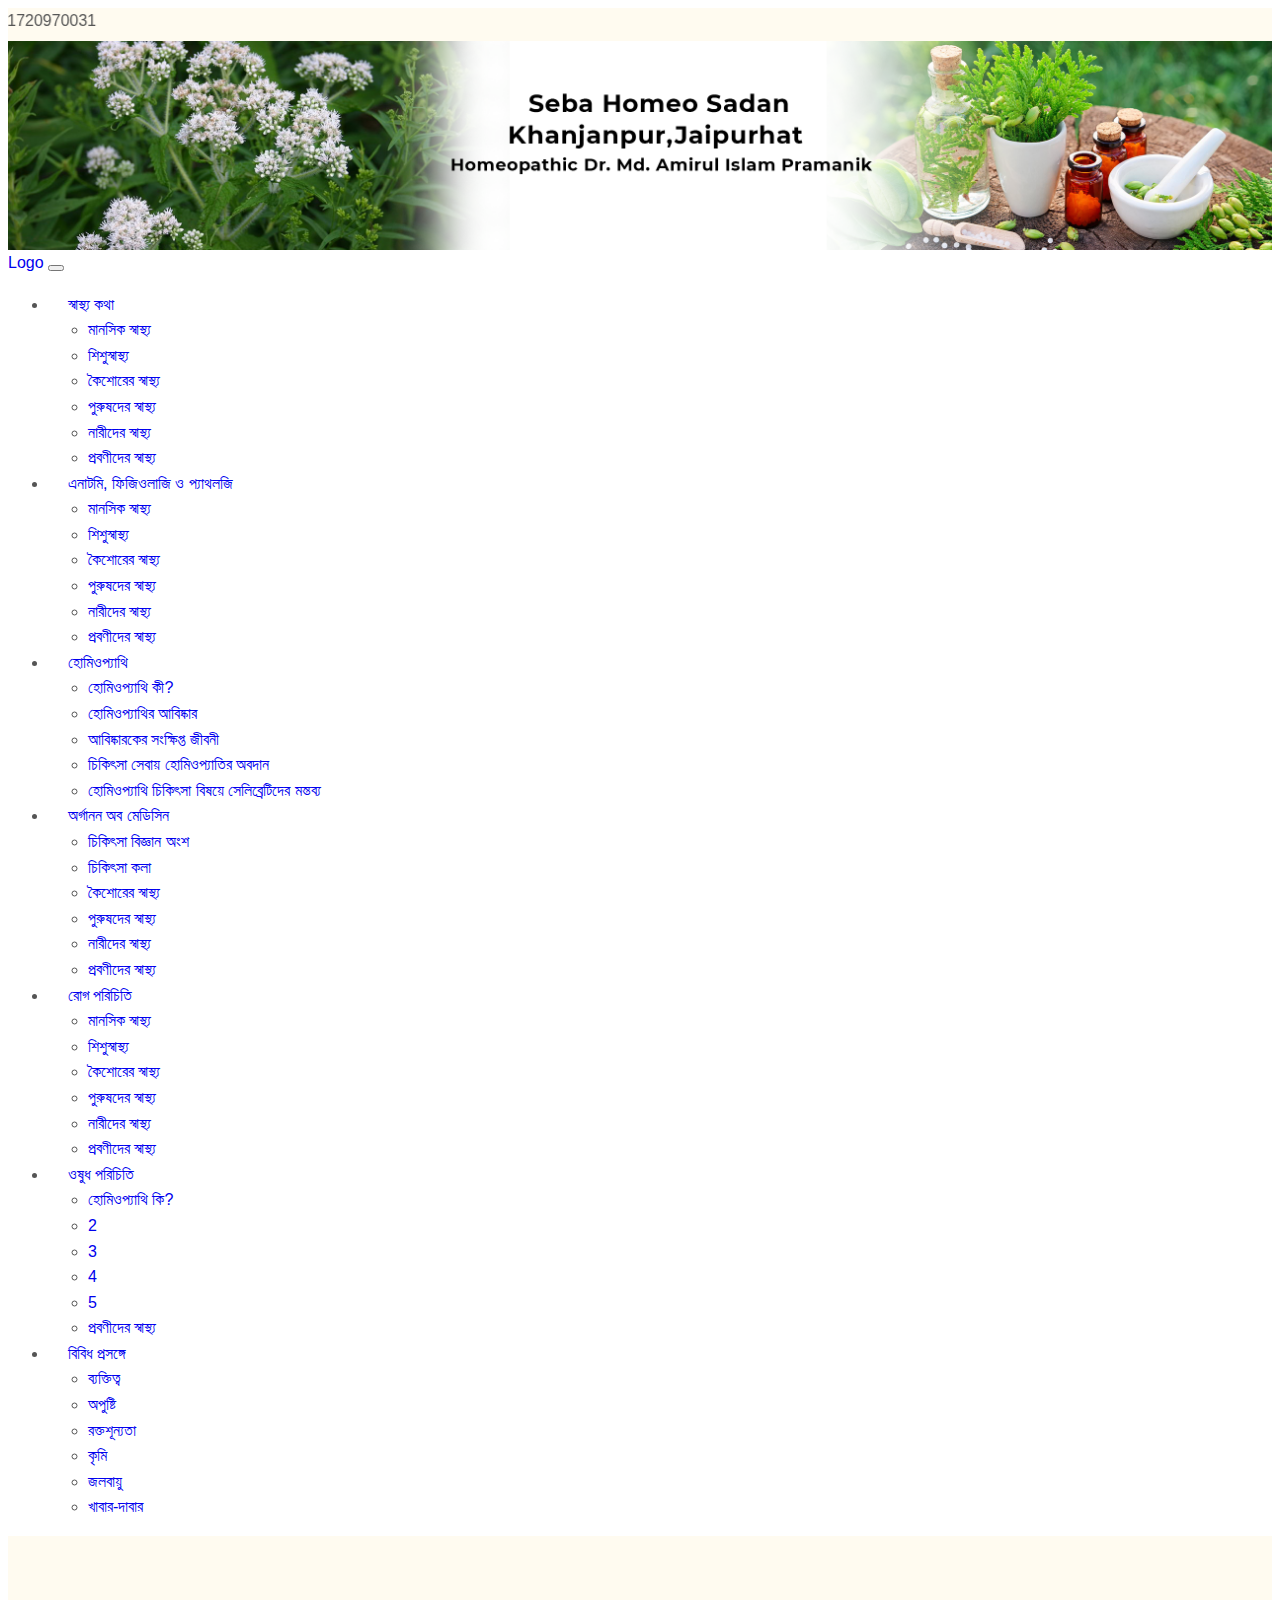
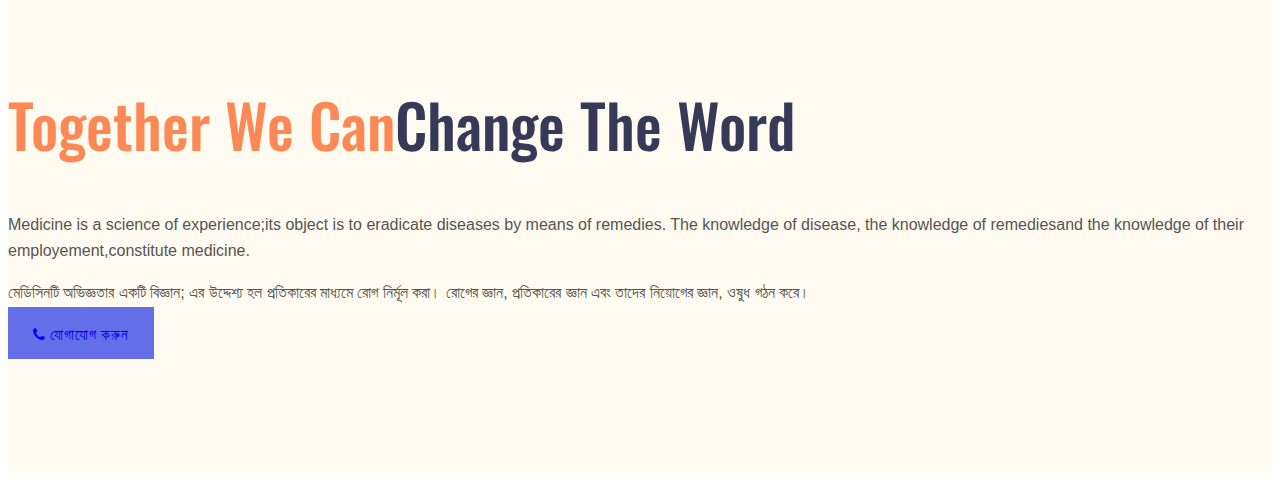
==== index.html @ bf7ffa2b "first commit" ====
<!DOCTYPE html>
<html lang="en">
<head>
    <meta charset="UTF-8">
    <meta http-equiv="X-UA-Compatible" content="IE=edge">
    <meta name="viewport" content="width=device-width, initial-scale=1.0">
    <!------title------>
    <title>সেবা হোমিও সদন | Homeopathy</title>
    <!--------------------Bootstrap CSS---------------------------->
    <link href="https://cdn.jsdelivr.net/npm/bootstrap@5.0.0-beta1/dist/css/bootstrap.min.css" rel="stylesheet" integrity="sha384-giJF6kkoqNQ00vy+HMDP7azOuL0xtbfIcaT9wjKHr8RbDVddVHyTfAAsrekwKmP1" crossorigin="anonymous">
    <!-----------------------------Font Awsome Css----------------->
    <link rel="stylesheet" href="https://cdnjs.cloudflare.com/ajax/libs/font-awesome/4.7.0/css/font-awesome.css">
    <!------------------Goggle Fonts------------------------------->
    <link rel="preconnect" href="https://fonts.gstatic.com">
    <link href="https://fonts.googleapis.com/css2?family=Oswald:wght@400;500&family=Roboto:wght@400;500&display=swap" rel="stylesheet">
    <!------------------------Style Css---------------------------->
    <link rel="stylesheet" href="assets/css/style.css">
   

    


</head>
<body>
    <div id="pagetopbarcontainer" class="banner py-25 bg-light-pink">
        <div id="pagetopbar">
            <marquee width="100%" direction="right" height="25px" onmouseover="this.stop()" onmouseout="this.start();" scrollAmount="10">
                যোগাযোগ করুন +8801720970031
                </marquee>
        </div>
    </div>

    <body>
        <div id="pagetopbarcontainer">
            <div id="pagetopbar">
                <img src="assets/img/banner 1.png" class="img-fluid" alt="Responsive image">
            </div>
        </div>


    

    

      <!-- Navbar -->
      <nav class="navbar navbar-expand-lg navbar-dark bg-success">
        <div class="container-fluid">
          <a class="navbar-brand" href="#">Logo</a>
          <button class="navbar-toggler" type="button" data-bs-toggle="collapse" data-bs-target="#navbarNavDarkDropdown" aria-controls="navbarNavDarkDropdown" aria-expanded="false" aria-label="Toggle navigation">
            <span class="navbar-toggler-icon"></span>
          </button>
          <div class="collapse navbar-collapse" id="navbarNavDarkDropdown">
            <ul class="navbar-nav">

                 <!--menu 1-->
              <li class="nav-item dropdown">
                <a class="nav-link dropdown-toggle" href="#" id="navbarDarkDropdownMenuLink" role="button" data-bs-toggle="dropdown" aria-expanded="false">
                    স্বাস্থ্য কথা
                </a>
                <ul class="dropdown-menu dropdown-menu-dark" aria-labelledby="navbarDarkDropdownMenuLink">
                  <li><a class="dropdown-item" href="#">মানসিক স্বাস্থ্য</a></li>
                  <li><a class="dropdown-item" href="#">শিশুস্বাস্থ্য</a></li>
                  <li><a class="dropdown-item" href="#">কৈশোরের স্বাস্থ্য</a></li>
                  <li><a class="dropdown-item" href="#">পুরুষদের স্বাস্থ্য</a></li>
                  <li><a class="dropdown-item" href="#">নারীদের স্বাস্থ্য</a></li>
                  <li><a class="dropdown-item" href="#">প্রবণীদের স্বাস্থ্য</a></li>
                </ul>
              </li>
              
              <!--menu 2-->
              <li class="nav-item dropdown">
                <a class="nav-link dropdown-toggle" href="#" id="navbarDarkDropdownMenuLink" role="button" data-bs-toggle="dropdown" aria-expanded="false">
                    এনাটমি, ফিজিওলাজি ও প্যাথলজি
                </a>
                <ul class="dropdown-menu dropdown-menu-dark" aria-labelledby="navbarDarkDropdownMenuLink">
                  <li><a class="dropdown-item" href="#">মানসিক স্বাস্থ্য</a></li>
                  <li><a class="dropdown-item" href="#">শিশুস্বাস্থ্য</a></li>
                  <li><a class="dropdown-item" href="#">কৈশোরের স্বাস্থ্য</a></li>
                  <li><a class="dropdown-item" href="#">পুরুষদের স্বাস্থ্য</a></li>
                  <li><a class="dropdown-item" href="#">নারীদের স্বাস্থ্য</a></li>
                  <li><a class="dropdown-item" href="#">প্রবণীদের স্বাস্থ্য</a></li>
                </ul>
              </li>

              <!--menu 3-->
              <li class="nav-item dropdown">
                <a class="nav-link dropdown-toggle" href="#" id="navbarDarkDropdownMenuLink" role="button" data-bs-toggle="dropdown" aria-expanded="false">
                    হোমিওপ্যাথি
                </a>
                <ul class="dropdown-menu dropdown-menu-dark" aria-labelledby="navbarDarkDropdownMenuLink">
                  <li><a class="dropdown-item" href="#">হোমিওপ্যাথি কী?</a></li>
                  <li><a class="dropdown-item" href="#">হোমিওপ্যাথির আবিষ্কার</a></li>
                  <li><a class="dropdown-item" href="#">আবিষ্কারকের সংক্ষিপ্ত জীবনী</a></li>
                  <li><a class="dropdown-item" href="#">চিকিৎসা সেবায় হোমিওপ্যাতির অবদান</a></li>
                  <li><a class="dropdown-item" href="#">হোমিওপ্যাথি চিকিৎসা বিষয়ে সেলিব্রেটিদের মন্তব্য</a></li>
                  
                </ul>
              </li>

              <!--menu 4-->
              <li class="nav-item dropdown">
                <a class="nav-link dropdown-toggle" href="#" id="navbarDarkDropdownMenuLink" role="button" data-bs-toggle="dropdown" aria-expanded="false">
                    অর্গানন অব মেডিসিন
                </a>
                <ul class="dropdown-menu dropdown-menu-dark" aria-labelledby="navbarDarkDropdownMenuLink">
                  <li><a class="dropdown-item" href="#">চিকিৎসা বিজ্ঞান অংশ </a></li>
                  <li><a class="dropdown-item" href="#">চিকিৎসা কলা </a></li>
                  <li><a class="dropdown-item" href="#">কৈশোরের স্বাস্থ্য</a></li>
                  <li><a class="dropdown-item" href="#">পুরুষদের স্বাস্থ্য</a></li>
                  <li><a class="dropdown-item" href="#">নারীদের স্বাস্থ্য</a></li>
                  <li><a class="dropdown-item" href="#">প্রবণীদের স্বাস্থ্য</a></li>
                </ul>
              </li>

              <!--menu 5-->
              <li class="nav-item dropdown">
                <a class="nav-link dropdown-toggle" href="#" id="navbarDarkDropdownMenuLink" role="button" data-bs-toggle="dropdown" aria-expanded="false">
                    রোগ পরিচিতি
                </a>
                <ul class="dropdown-menu dropdown-menu-dark" aria-labelledby="navbarDarkDropdownMenuLink">
                  <li><a class="dropdown-item" href="#">মানসিক স্বাস্থ্য</a></li>
                  <li><a class="dropdown-item" href="#">শিশুস্বাস্থ্য</a></li>
                  <li><a class="dropdown-item" href="#">কৈশোরের স্বাস্থ্য</a></li>
                  <li><a class="dropdown-item" href="#">পুরুষদের স্বাস্থ্য</a></li>
                  <li><a class="dropdown-item" href="#">নারীদের স্বাস্থ্য</a></li>
                  <li><a class="dropdown-item" href="#">প্রবণীদের স্বাস্থ্য</a></li>
                </ul>
              </li>

              <!--menu 6-->
              <li class="nav-item dropdown">
                <a class="nav-link dropdown-toggle" href="#" id="navbarDarkDropdownMenuLink" role="button" data-bs-toggle="dropdown" aria-expanded="false">
                    ওষুধ পরিচিতি
                </a>
                <ul class="dropdown-menu dropdown-menu-dark" aria-labelledby="navbarDarkDropdownMenuLink">
                  <li><a class="dropdown-item" href="#">হোমিওপ্যাথি কি?</a></li>
                  <li><a class="dropdown-item" href="#">2</a></li>
                  <li><a class="dropdown-item" href="#">3</a></li>
                  <li><a class="dropdown-item" href="#">4</a></li>
                  <li><a class="dropdown-item" href="#">5</a></li>
                  <li><a class="dropdown-item" href="#">প্রবণীদের স্বাস্থ্য</a></li>
                </ul>
              </li>

              <!--menu 7-->
              <li class="nav-item dropdown">
                <a class="nav-link dropdown-toggle" href="#" id="navbarDarkDropdownMenuLink" role="button" data-bs-toggle="dropdown" aria-expanded="false">
                    বিবিধ প্রসঙ্গে
                </a>
                <ul class="dropdown-menu dropdown-menu-dark" aria-labelledby="navbarDarkDropdownMenuLink">
                  <li><a class="dropdown-item" href="#">ব্যক্তিত্ব</a></li>
                  <li><a class="dropdown-item" href="#">অপুষ্টি</a></li>
                  <li><a class="dropdown-item" href="#">রক্তশূন্যতা</a></li>
                  <li><a class="dropdown-item" href="#">কৃমি</a></li>
                  <li><a class="dropdown-item" href="#">জলবায়ু</a></li>
                  <li><a class="dropdown-item" href="#">খাবার-দাবার</a></li>
                </ul>
              </li>

            </ul>
          </div>
        </div>
      </nav>
      <!--nav bar end-->

      
    <!-- Header Start-->
    <section class="banner py-100 bg-light-pink">
        <div class="container">
            <div class="row align-items-center justify-content-between">

                <!-- Banner Text -->
                <div class="col-md-5">
                    <div class="banner-text mb-5 mb-md-0">
                        <h1 class="text-uppercase"><span class="text-gold d-block">Together We Can</span>Change The Word</h1>
                        <p class="py-3">Medicine is a science of experience;its object is to eradicate diseases by means of remedies. The knowledge of disease, the knowledge of remediesand the knowledge of their employement,constitute medicine.</p>
                        <p class="py-3">মেডিসিনটি অভিজ্ঞতার একটি বিজ্ঞান; এর উদ্দেশ্য হল প্রতিকারের মাধ্যমে রোগ নির্মূল করা। রোগের জ্ঞান, প্রতিকারের জ্ঞান এবং তাদের নিয়োগের জ্ঞান, ওষুধ গঠন করে।</p>
                        
                        <a href="#" class="btn btn-primary btn-lg"><i class="fa fa-phone me-2 "></i> যোগাযোগ করুন</a>
                    </div>
                </div>

                 <!-- Banner Image -->
                <div class="col-md-5">
                    <div class="banner-img">
                        <img class="img-fluid" src="assets/img/img2.png" alt="">
                    </div>
                </div>
            </div>
        </div>
    </section>


    


        


<!----------------Bootstrap Script-------------------->
<script src="https://cdn.jsdelivr.net/npm/bootstrap@5.0.0-beta1/dist/js/bootstrap.bundle.min.js" integrity="sha384-ygbV9kiqUc6oa4msXn9868pTtWMgiQaeYH7/t7LECLbyPA2x65Kgf80OJFdroafW" crossorigin="anonymous"></script>
</body>
</html>
---- assets/css/style.css ----
@charset "UTF-8";

body{
    font-weight: 400;
    font-size: 1rem;
    line-height: 1.6;
    color: #555555;
    background-color: #fff;
    font-family: 'AdorshoLipi', Arial, sans-serif !important;
}

a{
    text-decoration: none;
    transition: ease all .3s;
}

h1, h2{
    font-family: 'Oswald', sans-serif;
    color: #363958;
}

.text-primary{
    color: #fc8955 !important;
}

.text-gold{
    color:#fc8955 !important;
}

.img-fluid{
    max-width: 100%;
    height: auto;
}

img {
    vertical-align: middle;
}



.py-100{
    padding-top: 100px;
    padding-bottom: 100px;
}
.pt-100{
    padding-top: 100px;
}


.bg-light-pink{
    background-color: #FFFBF0;
}


.width-100 {
    width: 70px;
    height: auto;
}

.btn-primary{
    background-color: #646ee8;
    border: none;
    font-size: 15px;
    font-weight: 400;
    letter-spacing: 1px;
    padding: 15px 25px;
    font-family: 'Oswald', sans-serif;
}

.btn-primary:hover{
    background-color: #646ee8;
}


.navbar-brand h3 {
    color: #fc8955;
    font-family: 'Oswald', sans-serif;
}

.navbar-brand h3 span{
    color:  #363958;
    font-family: 'Oswald', sans-serif;
}

.navbar .nav-link {
    font-weight: 500;
    padding: 10px 20px !important;
}

.banner-text h1{
    font-size: 60px;
    font-weight: 500;
}


.card-title{
    font-size: 22px;
    color: #363958;
    font-weight: 500;
    font-weight: bold;
}

.price{
    font-size: 30px;
    font-weight: 500;
    font-family: 'Oswald', sans-serif;
    color: #363958;
}

.subscribe{
    border-top: 1px solid #eee;
}
.subscribe .btn{
    border-top-left-radius: 0;
    border-bottom-left-radius: 0;

}
.shadow-subscribe {
    box-shadow: 0 20px 25px -12px rgba(0, 0, 0, 0.09);
    transition-property: all;
    transition-timing-function: ease;
    transition-delay: 0s;
    transition-duration: .3s;
}

.footer{
    border-bottom: 1px solid #343638;
}

.footer-widget ul a{
    color: #999999;
    display: block;
    margin-bottom: .5rem;
}

.footer, .copyright{
    background-color: #262729;
    color: #999999;
}
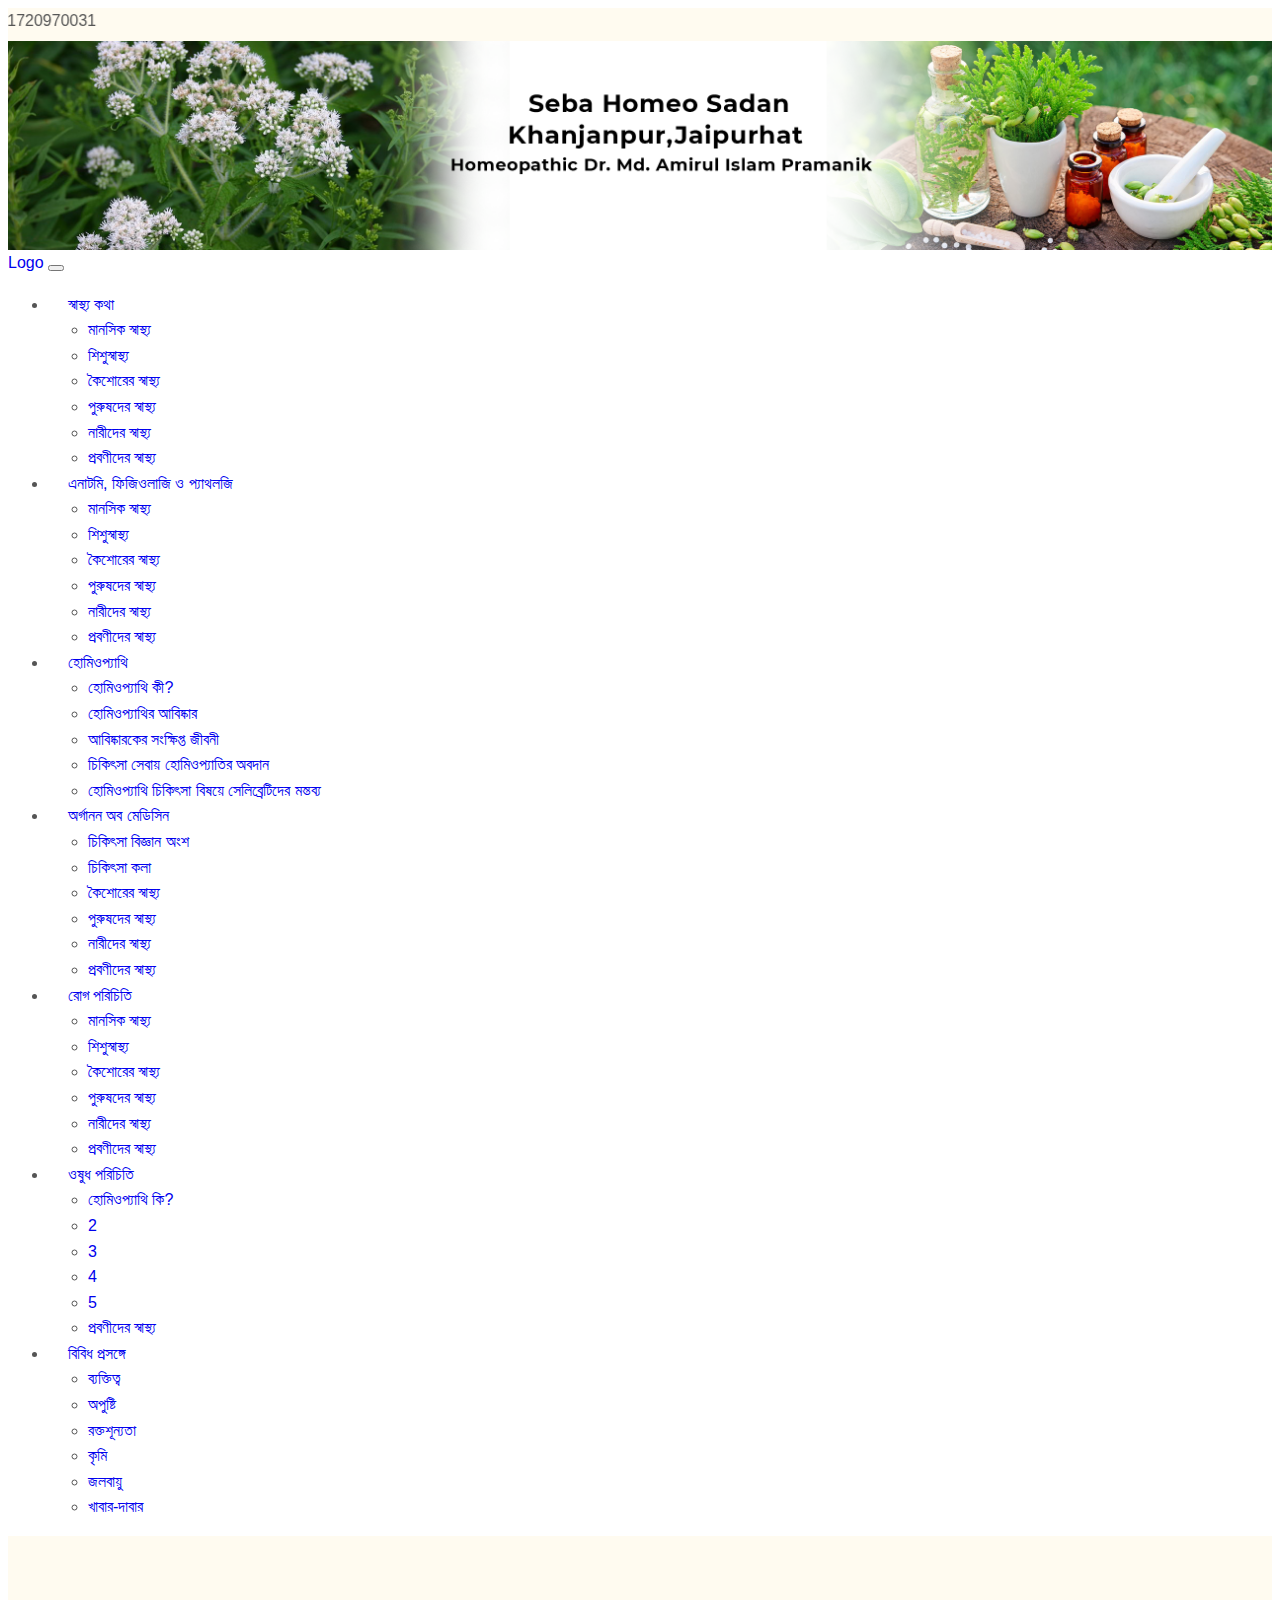
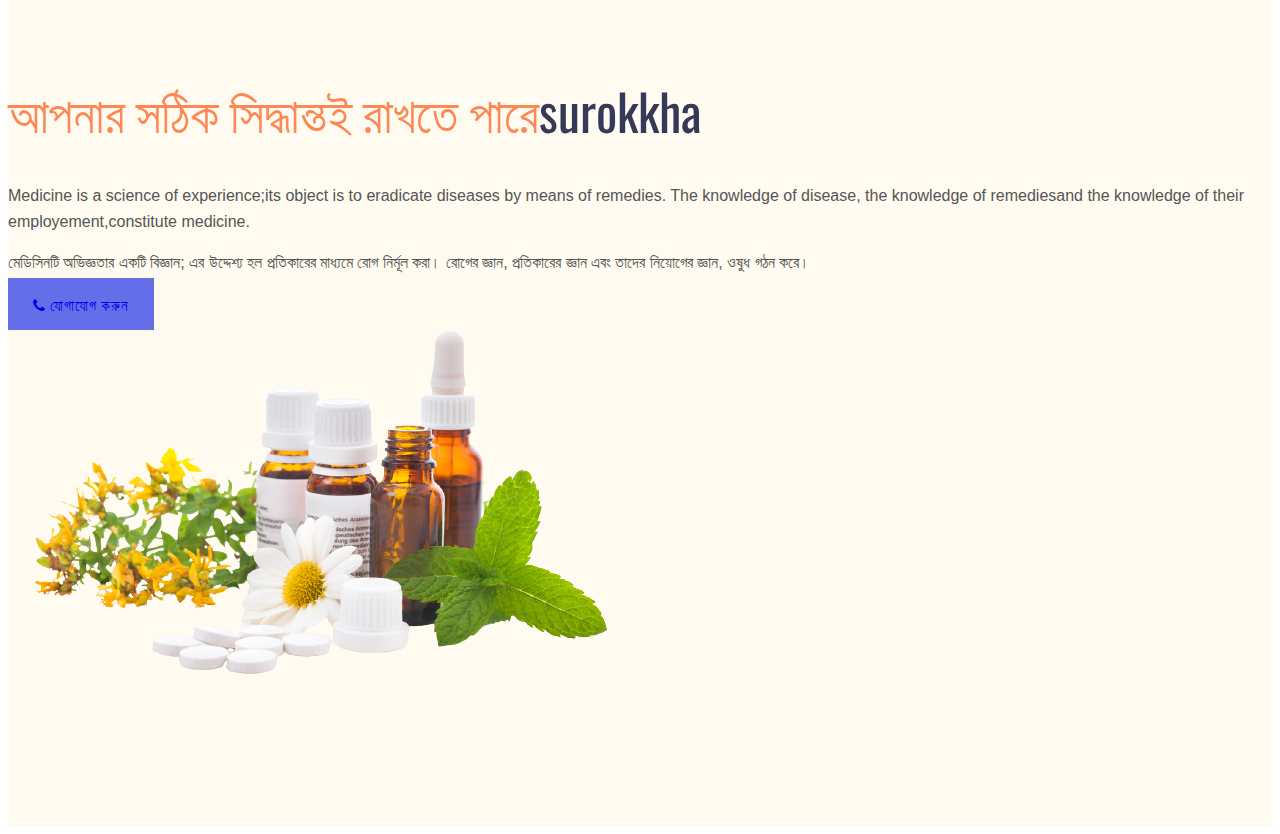
==== commit f76dabae: "added img" ====
--- a/index.html
+++ b/index.html
@@ -172,7 +172,7 @@
                 <!-- Banner Text -->
                 <div class="col-md-5">
                     <div class="banner-text mb-5 mb-md-0">
-                        <h1 class="text-uppercase"><span class="text-gold d-block">Together We Can</span>Change The Word</h1>
+                        <h1 class="text-uppercase"><span class="text-gold d-block">আপনার সঠিক সিদ্ধান্তই রাখতে পারে</span>surokkha </h1>
                         <p class="py-3">Medicine is a science of experience;its object is to eradicate diseases by means of remedies. The knowledge of disease, the knowledge of remediesand the knowledge of their employement,constitute medicine.</p>
                         <p class="py-3">মেডিসিনটি অভিজ্ঞতার একটি বিজ্ঞান; এর উদ্দেশ্য হল প্রতিকারের মাধ্যমে রোগ নির্মূল করা। রোগের জ্ঞান, প্রতিকারের জ্ঞান এবং তাদের নিয়োগের জ্ঞান, ওষুধ গঠন করে।</p>
                         
--- a/assets/css/style.css
+++ b/assets/css/style.css
@@ -88,8 +88,8 @@
 }
 
 .banner-text h1{
-    font-size: 60px;
-    font-weight: 500;
+    font-size: 50px;
+    font-weight: 400;
 }
 
 
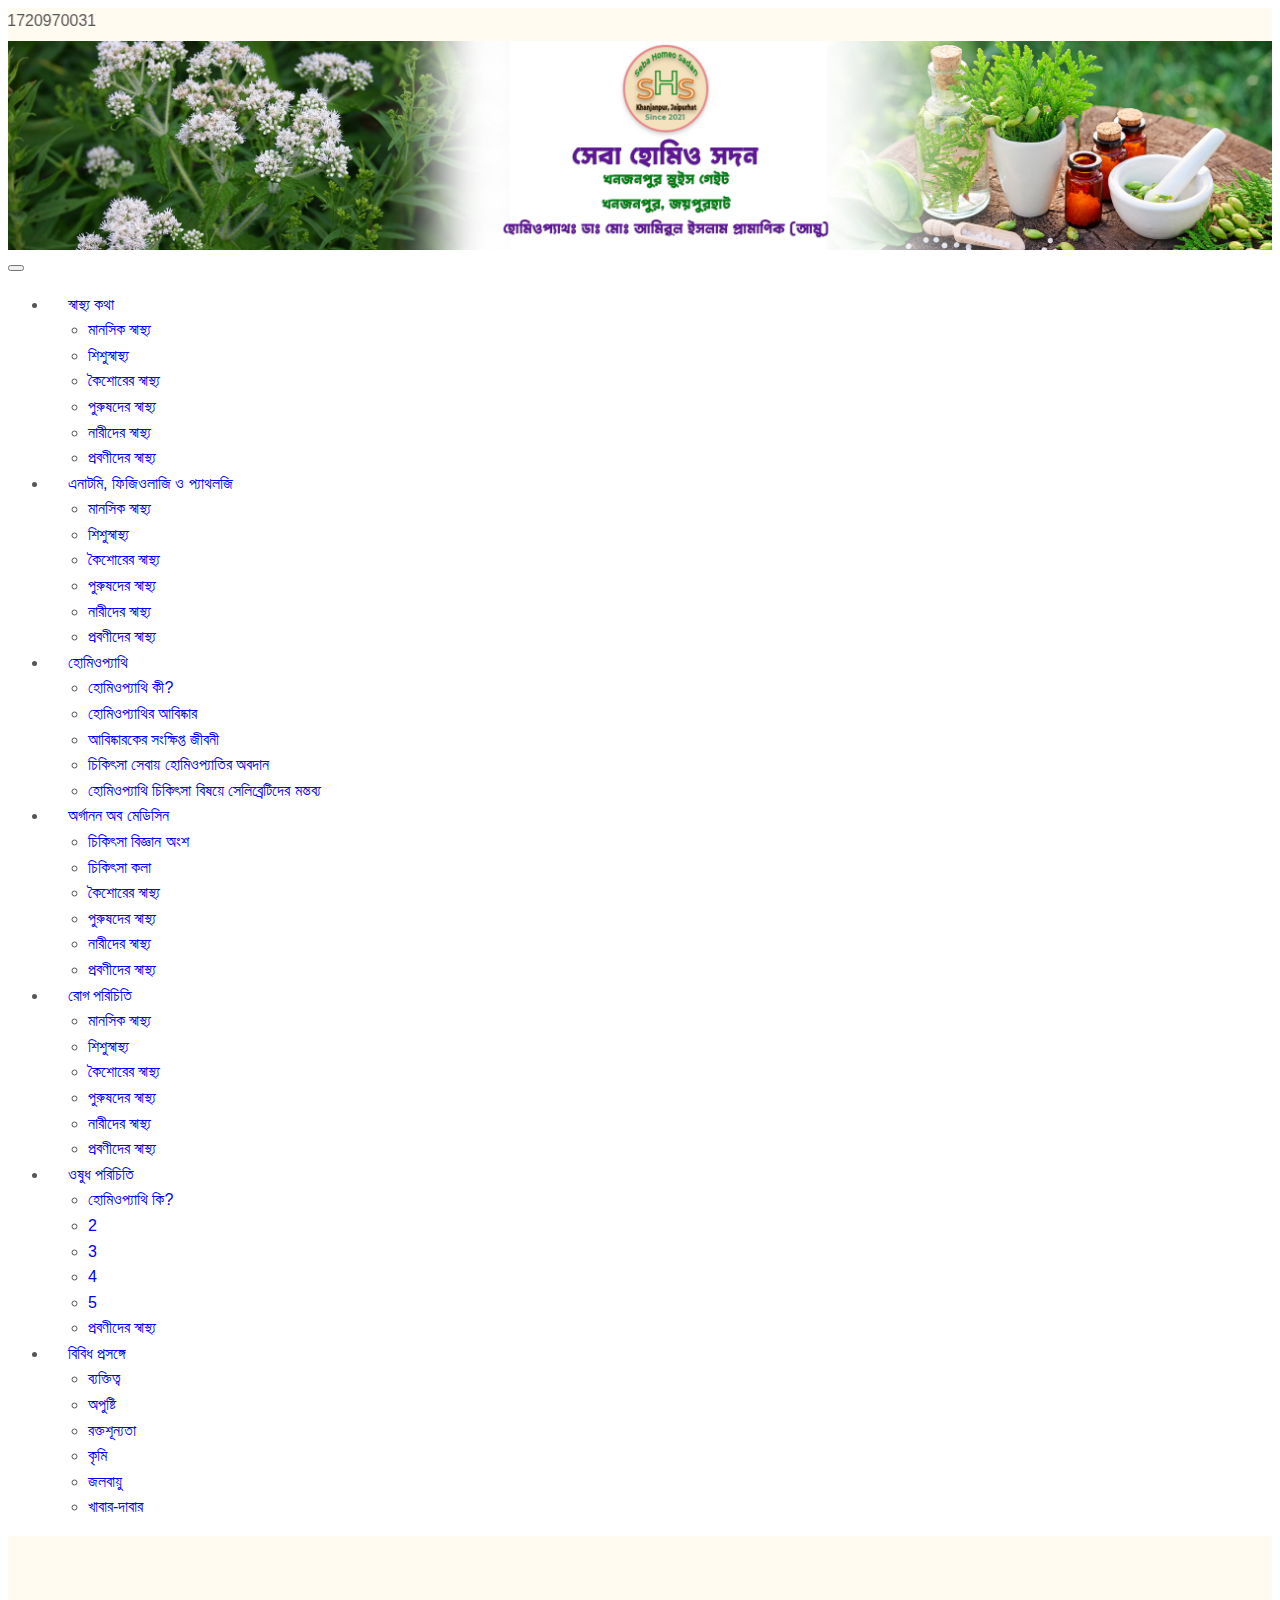
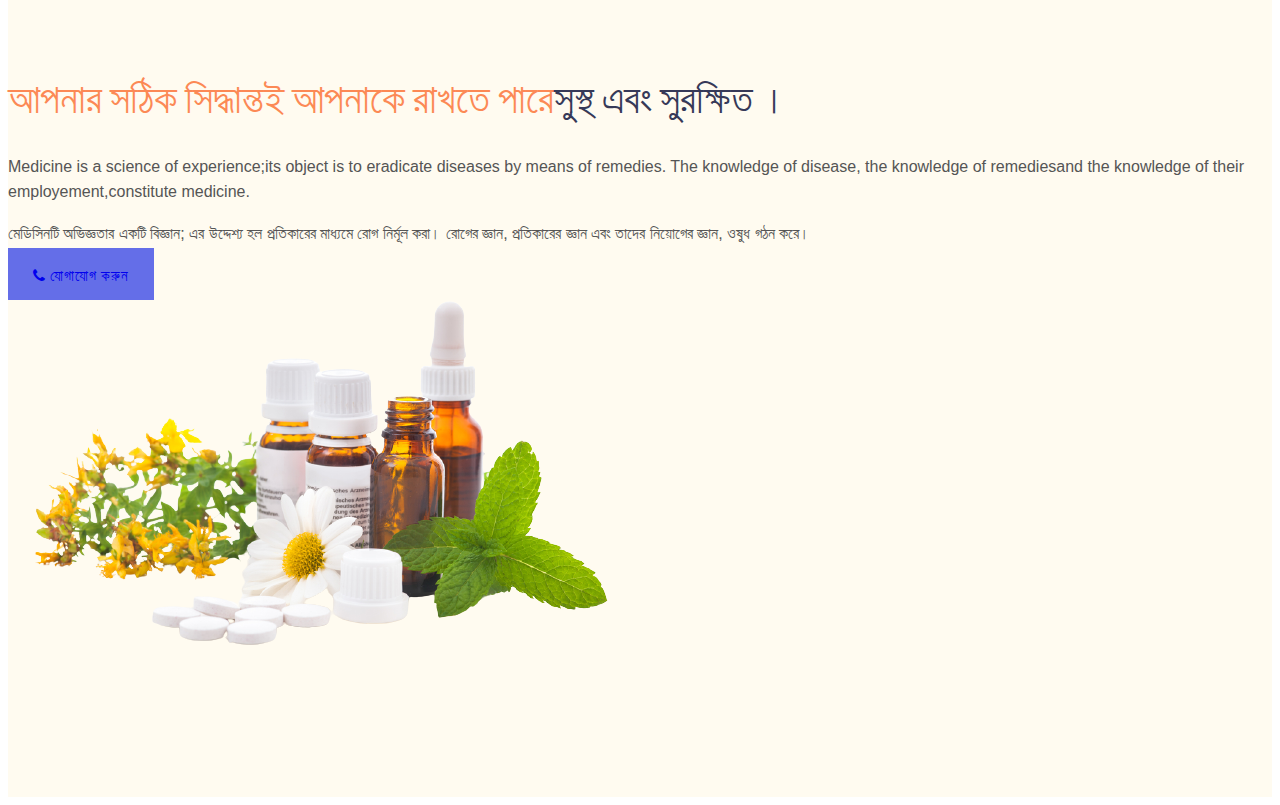
==== commit bb742ca3: "added banner" ====
--- a/index.html
+++ b/index.html
@@ -45,7 +45,9 @@
       <!-- Navbar -->
       <nav class="navbar navbar-expand-lg navbar-dark bg-success">
         <div class="container-fluid">
-          <a class="navbar-brand" href="#">Logo</a>
+          <a class="navbar-brand" href="#">
+            
+          </a>
           <button class="navbar-toggler" type="button" data-bs-toggle="collapse" data-bs-target="#navbarNavDarkDropdown" aria-controls="navbarNavDarkDropdown" aria-expanded="false" aria-label="Toggle navigation">
             <span class="navbar-toggler-icon"></span>
           </button>
@@ -172,7 +174,7 @@
                 <!-- Banner Text -->
                 <div class="col-md-5">
                     <div class="banner-text mb-5 mb-md-0">
-                        <h1 class="text-uppercase"><span class="text-gold d-block">আপনার সঠিক সিদ্ধান্তই রাখতে পারে</span>surokkha </h1>
+                        <h1 class="text-uppercase"><span class="text-gold d-block">আপনার সঠিক সিদ্ধান্তই আপনাকে রাখতে পারে</span>সুস্থ এবং সুরক্ষিত । </h1>
                         <p class="py-3">Medicine is a science of experience;its object is to eradicate diseases by means of remedies. The knowledge of disease, the knowledge of remediesand the knowledge of their employement,constitute medicine.</p>
                         <p class="py-3">মেডিসিনটি অভিজ্ঞতার একটি বিজ্ঞান; এর উদ্দেশ্য হল প্রতিকারের মাধ্যমে রোগ নির্মূল করা। রোগের জ্ঞান, প্রতিকারের জ্ঞান এবং তাদের নিয়োগের জ্ঞান, ওষুধ গঠন করে।</p>
                         
--- a/assets/css/style.css
+++ b/assets/css/style.css
@@ -88,8 +88,8 @@
 }
 
 .banner-text h1{
-    font-size: 50px;
-    font-weight: 400;
+    font-size: 40px;
+    font-weight: 300;
 }
 
 
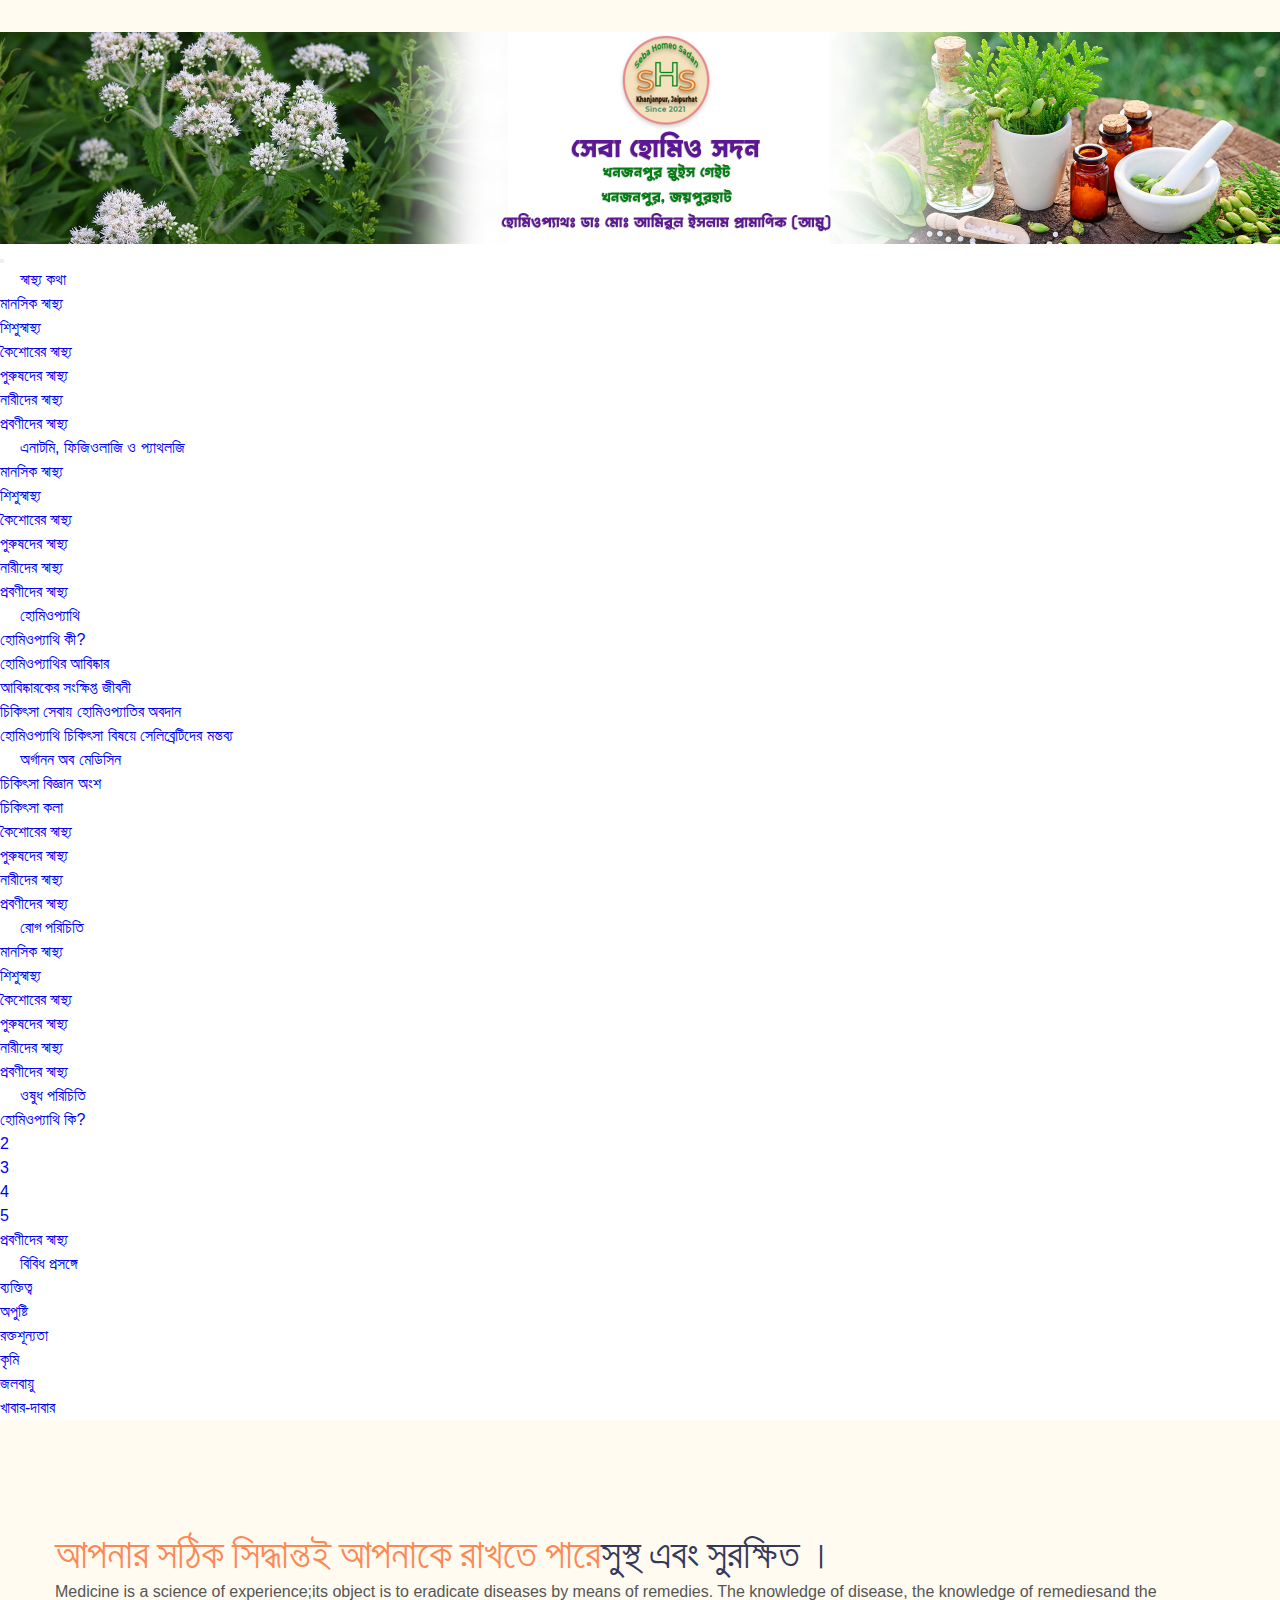
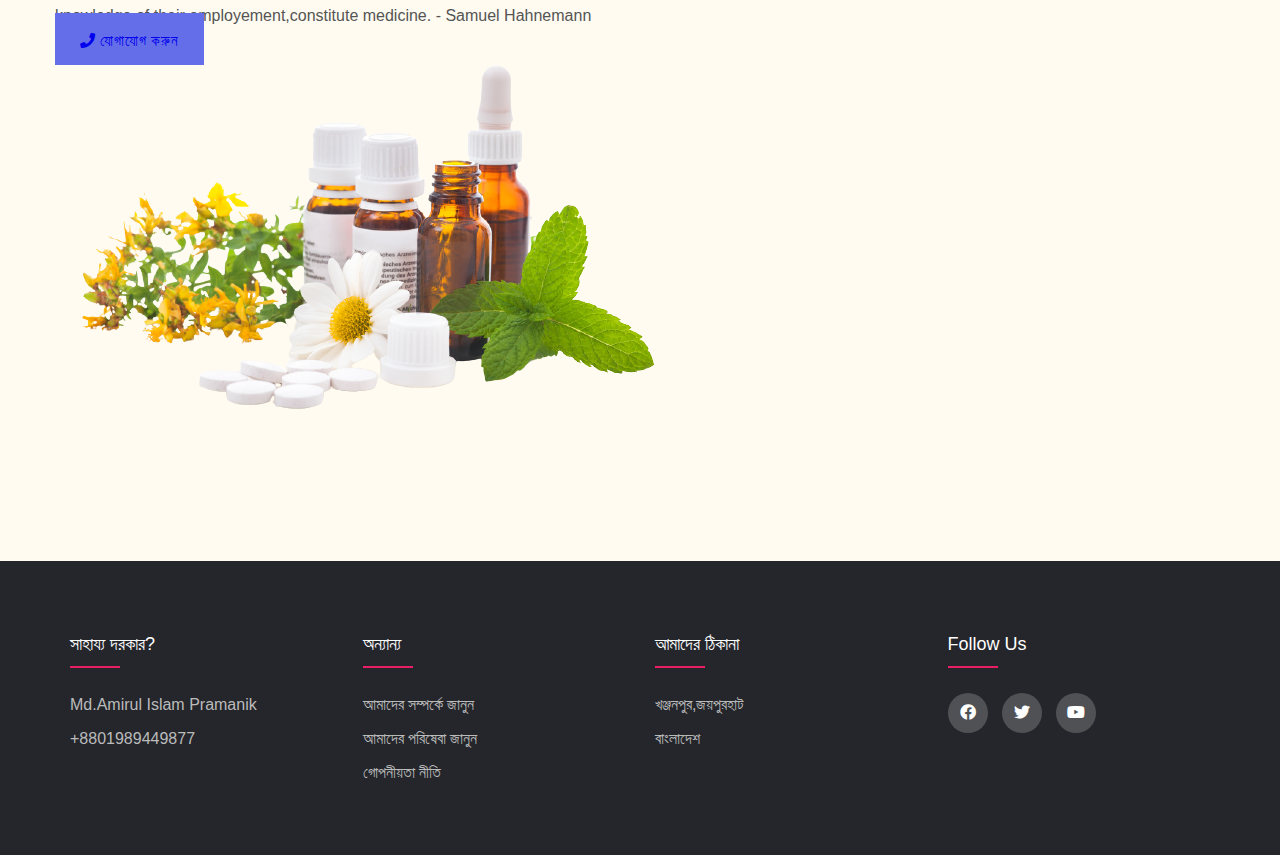
==== commit 0c88aecb: "added footer part" ====
--- a/index.html
+++ b/index.html
@@ -15,6 +15,8 @@
     <link href="https://fonts.googleapis.com/css2?family=Oswald:wght@400;500&family=Roboto:wght@400;500&display=swap" rel="stylesheet">
     <!------------------------Style Css---------------------------->
     <link rel="stylesheet" href="assets/css/style.css">
+    <!------------------------Font awsome---------------------------->
+    <link rel="stylesheet" type="text/css" href="https://cdnjs.cloudflare.com/ajax/libs/font-awesome/5.15.1/css/all.min.css">
    
 
     
@@ -165,7 +167,7 @@
       </nav>
       <!--nav bar end-->
 
-      
+    <!--- Part -1 -->
     <!-- Header Start-->
     <section class="banner py-100 bg-light-pink">
         <div class="container">
@@ -175,8 +177,8 @@
                 <div class="col-md-5">
                     <div class="banner-text mb-5 mb-md-0">
                         <h1 class="text-uppercase"><span class="text-gold d-block">আপনার সঠিক সিদ্ধান্তই আপনাকে রাখতে পারে</span>সুস্থ এবং সুরক্ষিত । </h1>
-                        <p class="py-3">Medicine is a science of experience;its object is to eradicate diseases by means of remedies. The knowledge of disease, the knowledge of remediesand the knowledge of their employement,constitute medicine.</p>
-                        <p class="py-3">মেডিসিনটি অভিজ্ঞতার একটি বিজ্ঞান; এর উদ্দেশ্য হল প্রতিকারের মাধ্যমে রোগ নির্মূল করা। রোগের জ্ঞান, প্রতিকারের জ্ঞান এবং তাদের নিয়োগের জ্ঞান, ওষুধ গঠন করে।</p>
+                        <p class="py-3">Medicine is a science of experience;its object is to eradicate diseases by means of remedies. The knowledge of disease, the knowledge of remediesand the knowledge of their employement,constitute medicine. - Samuel Hahnemann</p>
+                        
                         
                         <a href="#" class="btn btn-primary btn-lg"><i class="fa fa-phone me-2 "></i> যোগাযোগ করুন</a>
                     </div>
@@ -192,13 +194,53 @@
         </div>
     </section>
 
-
-    
-
-
-        
-
-
+    <!----Part -2 ----->
+
+
+
+
+
+    <!--  Part -3 -->
+
+    <footer class="footer">
+      <div class="container">
+        <div class="row"> 
+          <div class="footer-col">
+            <h4>সাহায্য দরকার?</h4>
+            <ul>
+              <li><a href="https://www.facebook.com/md.amirulislam.pramanik.7">Md.Amirul Islam Pramanik</a></li>
+              <li><a href="#">+8801989449877</a></li>
+            </ul>
+          </div>
+          <div class="footer-col">
+            <h4>অন্যান্য</h4>
+            <ul>
+              <li><a href="#">আমাদের সম্পর্কে জানুন</a></li>
+              <li><a href="#">আমাদের পরিষেবা জানুন</a></li>
+              <li><a href="#">গোপনীয়তা নীতি</a></li>
+            </ul>
+          </div>
+          <div class="footer-col">
+            <h4>আমাদের ঠিকানা</h4>
+            <ul>
+              <li><a href="#">খঞ্জনপুর,জয়পুরহাট</a></li>
+              <li><a href="#">বাংলাদেশ</a></li>
+            </ul>
+          </div>
+          <div class="footer-col">
+            <h4>follow us</h4>
+            <div class="social-links">
+              <a href="https://www.facebook.com/"><i class="fab fa-facebook"></i></a>
+              <a href="https://twitter.com/"><i class="fab fa-twitter"></i></a>
+              <a href="https://www.youtube.com/"><i class="fab fa-youtube"></i></a>
+            </div>
+          </div>
+        </div>
+      </div>
+   </footer>
+    
+  
+  <!-- End Footer Copyright -->
 <!----------------Bootstrap Script-------------------->
 <script src="https://cdn.jsdelivr.net/npm/bootstrap@5.0.0-beta1/dist/js/bootstrap.bundle.min.js" integrity="sha384-ygbV9kiqUc6oa4msXn9868pTtWMgiQaeYH7/t7LECLbyPA2x65Kgf80OJFdroafW" crossorigin="anonymous"></script>
 </body>
--- a/assets/css/style.css
+++ b/assets/css/style.css
@@ -1,12 +1,31 @@
 @charset "UTF-8";
-
+@import url('https://fonts.googleapis.com/css2?family=Poppins:wght@300;400;500;600;700&display=swap');
 body{
     font-weight: 400;
     font-size: 1rem;
-    line-height: 1.6;
+    line-height: 1.5;
     color: #555555;
     background-color: #fff;
     font-family: 'AdorshoLipi', Arial, sans-serif !important;
+   
+   
+}
+*{
+    margin: 0;
+    padding: 0;
+    box-sizing: border-box;
+}
+.container {
+    max-width: 1170px;
+    margin: auto;
+}
+
+.row {
+    display: flex;
+    flex-wrap: wrap;
+}
+ul {
+    list-style: none;
 }
 
 a{
@@ -92,48 +111,78 @@
     font-weight: 300;
 }
 
-
-.card-title{
-    font-size: 22px;
-    color: #363958;
-    font-weight: 500;
-    font-weight: bold;
+.footer {
+    background-color: #24262b;
+    padding: 70px 0;
 }
 
-.price{
-    font-size: 30px;
-    font-weight: 500;
-    font-family: 'Oswald', sans-serif;
-    color: #363958;
+.footer-col {
+    width: 25%;
+    padding: 0 15px;
 }
 
-.subscribe{
-    border-top: 1px solid #eee;
+.footer-col h4{
+	font-size: 18px;
+	color: #ffffff;
+	text-transform: capitalize;
+	margin-bottom: 35px;
+	font-weight: 500;
+	position: relative;
 }
-.subscribe .btn{
-    border-top-left-radius: 0;
-    border-bottom-left-radius: 0;
-
+.footer-col h4::before{
+	content: '';
+	position: absolute;
+	left:0;
+	bottom: -10px;
+	background-color: #e91e63;
+	height: 2px;
+	box-sizing: border-box;
+	width: 50px;
 }
-.shadow-subscribe {
-    box-shadow: 0 20px 25px -12px rgba(0, 0, 0, 0.09);
-    transition-property: all;
-    transition-timing-function: ease;
-    transition-delay: 0s;
-    transition-duration: .3s;
+.footer-col ul li:not(:last-child){
+	margin-bottom: 10px;
+}
+.footer-col ul li a{
+	font-size: 16px;
+	text-transform: capitalize;
+	color: #ffffff;
+	text-decoration: none;
+	font-weight: 300;
+	color: #bbbbbb;
+	display: block;
+	transition: all 0.3s ease;
+}
+.footer-col ul li a:hover{
+	color: #ffffff;
+	padding-left: 8px;
+}
+.footer-col .social-links a{
+	display: inline-block;
+	height: 40px;
+	width: 40px;
+	background-color: rgba(255,255,255,0.2);
+	margin:0 10px 10px 0;
+	text-align: center;
+	line-height: 40px;
+	border-radius: 50%;
+	color: #ffffff;
+	transition: all 0.5s ease;
+}
+.footer-col .social-links a:hover{
+	color: #24262b;
+	background-color: #ffffff;
 }
 
-.footer{
-    border-bottom: 1px solid #343638;
+/*responsive*/
+@media(max-width: 767px){
+  .footer-col{
+    width: 50%;
+    margin-bottom: 30px;
+}
+}
+@media(max-width: 574px){
+  .footer-col{
+    width: 100%;
+}
 }
 
-.footer-widget ul a{
-    color: #999999;
-    display: block;
-    margin-bottom: .5rem;
-}
-
-.footer, .copyright{
-    background-color: #262729;
-    color: #999999;
-}
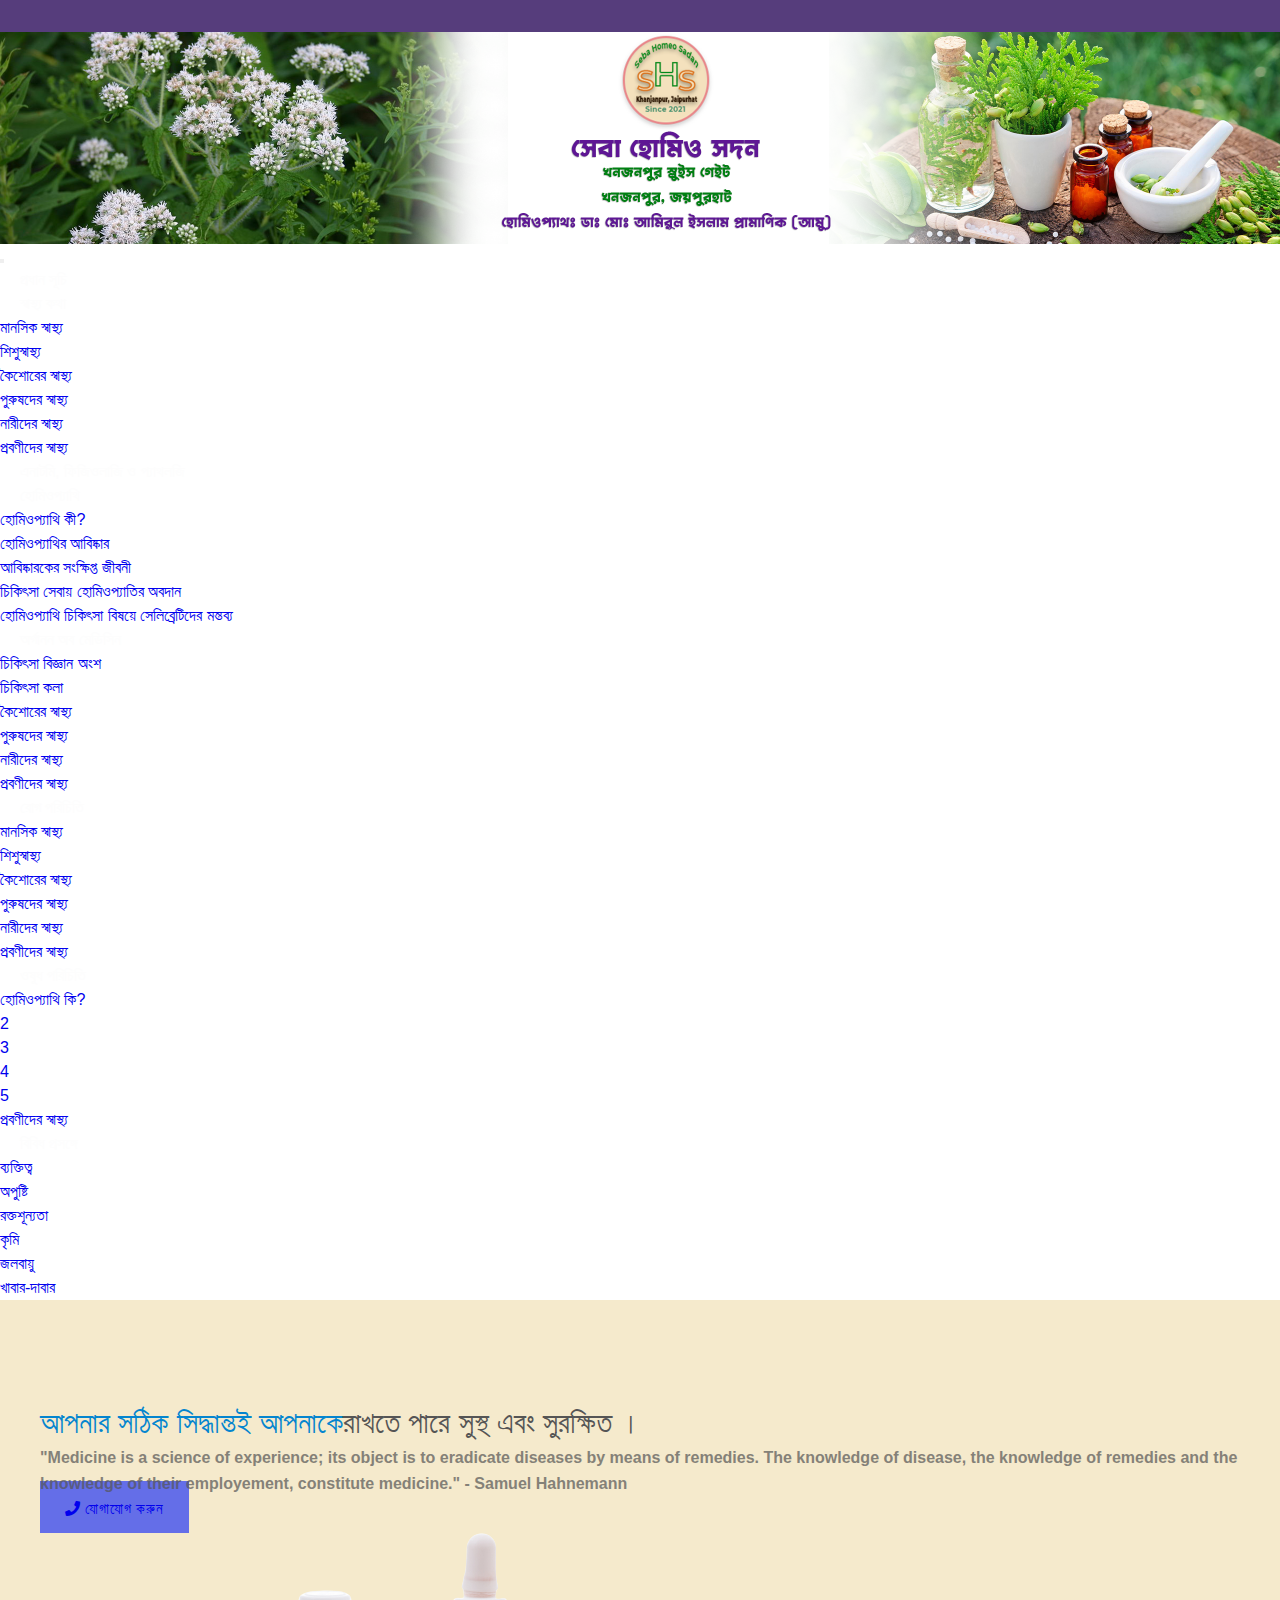
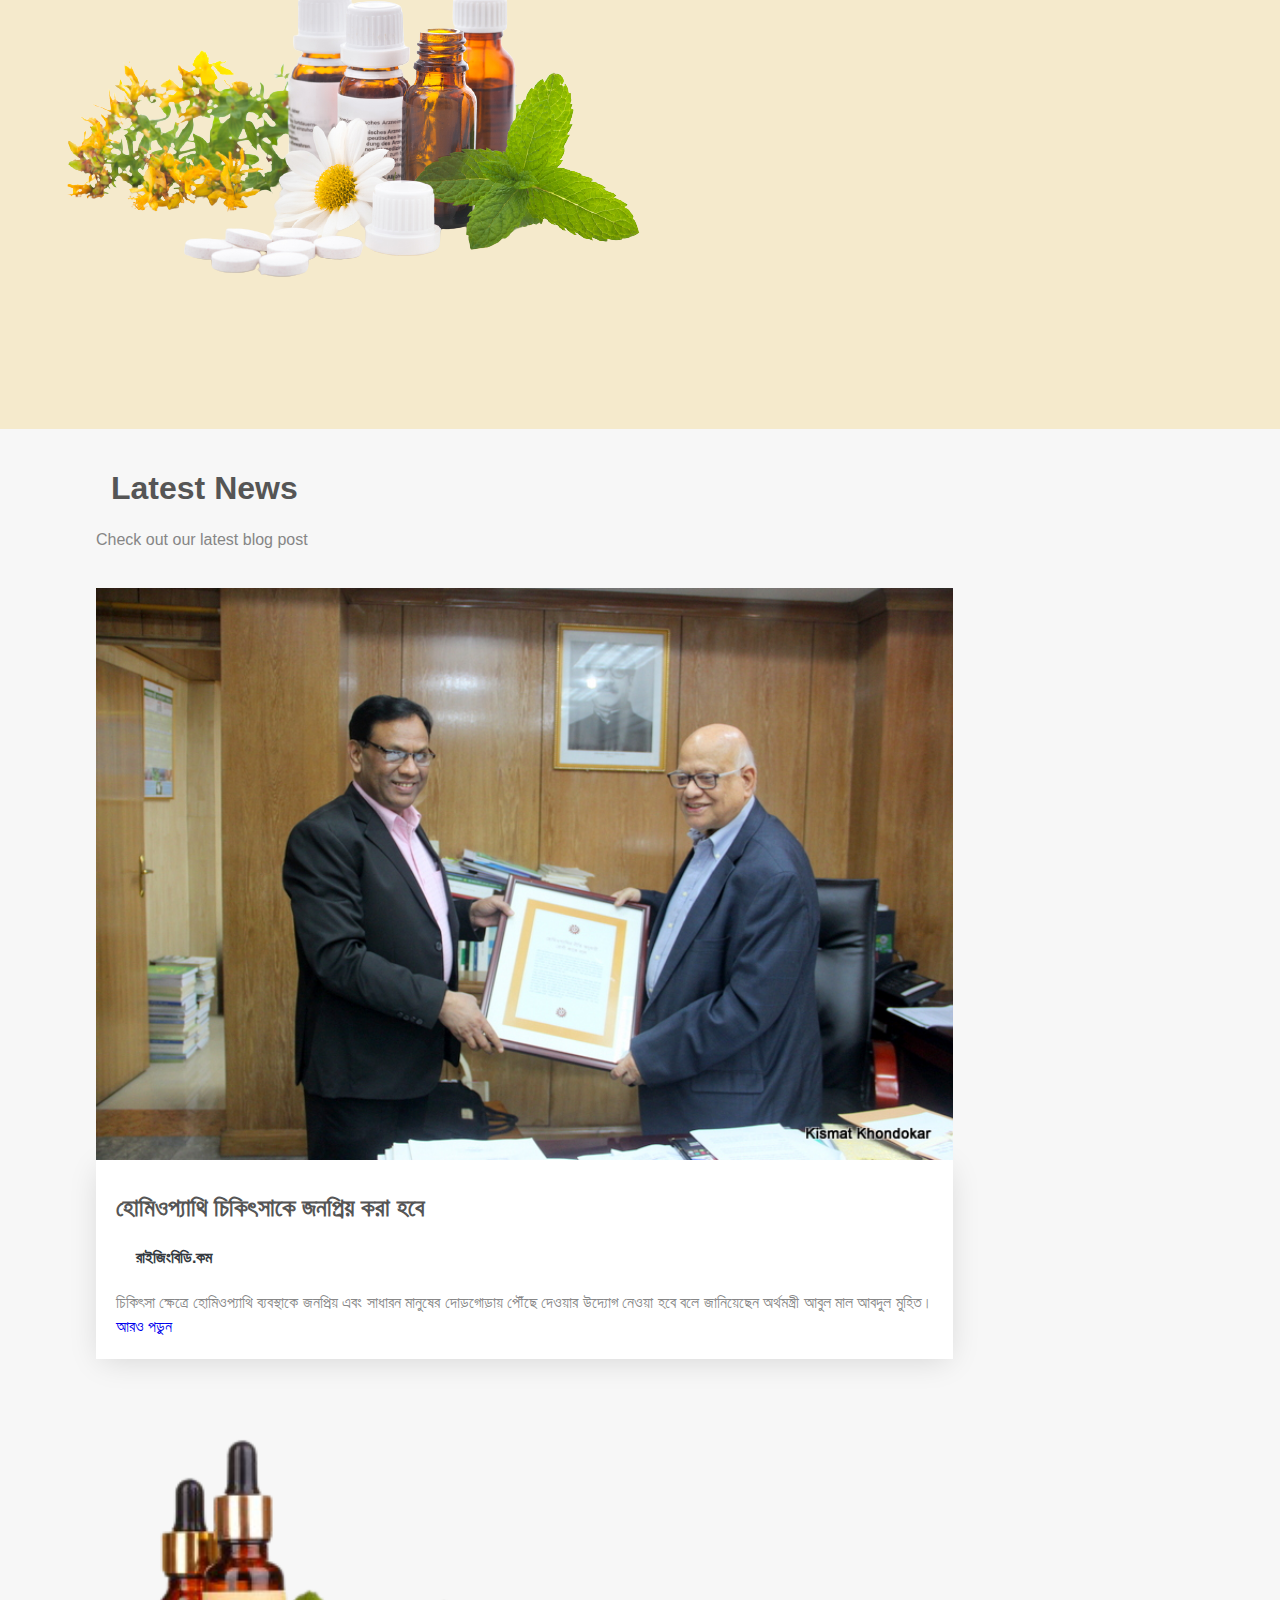
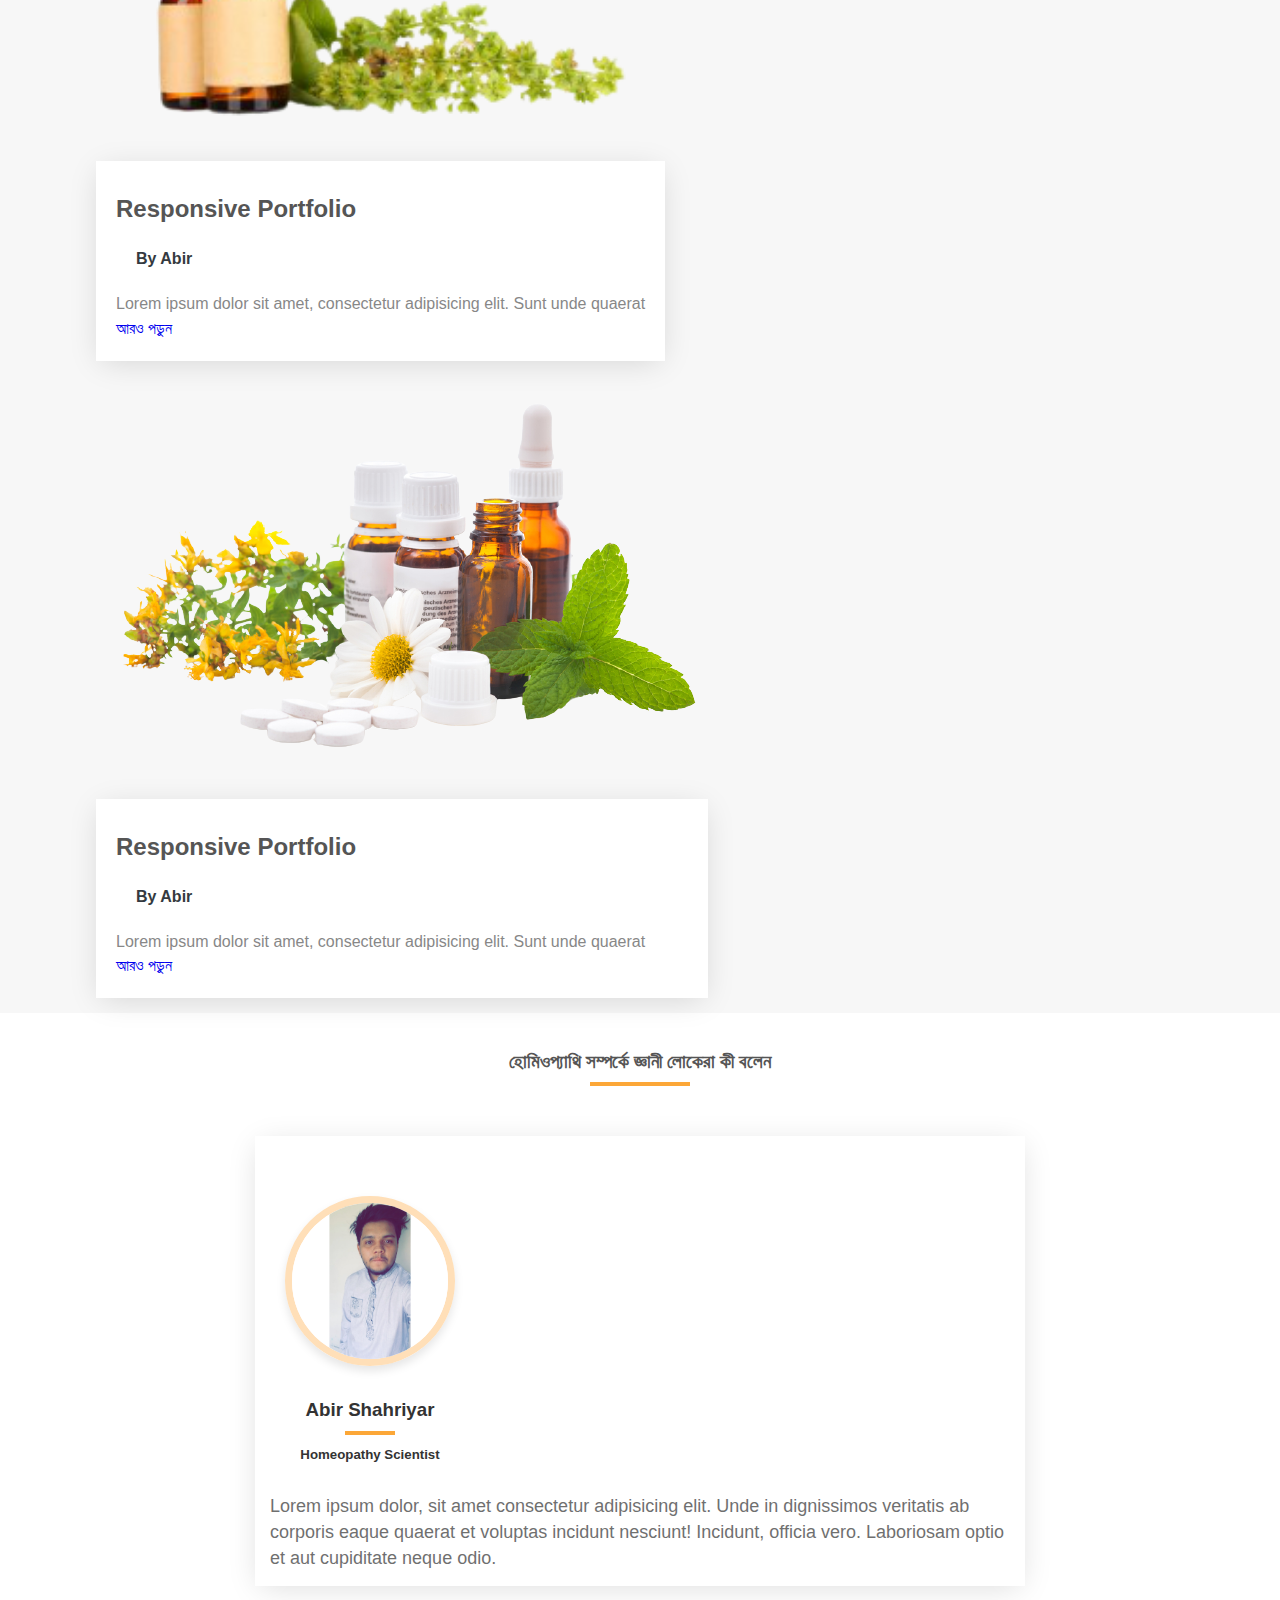
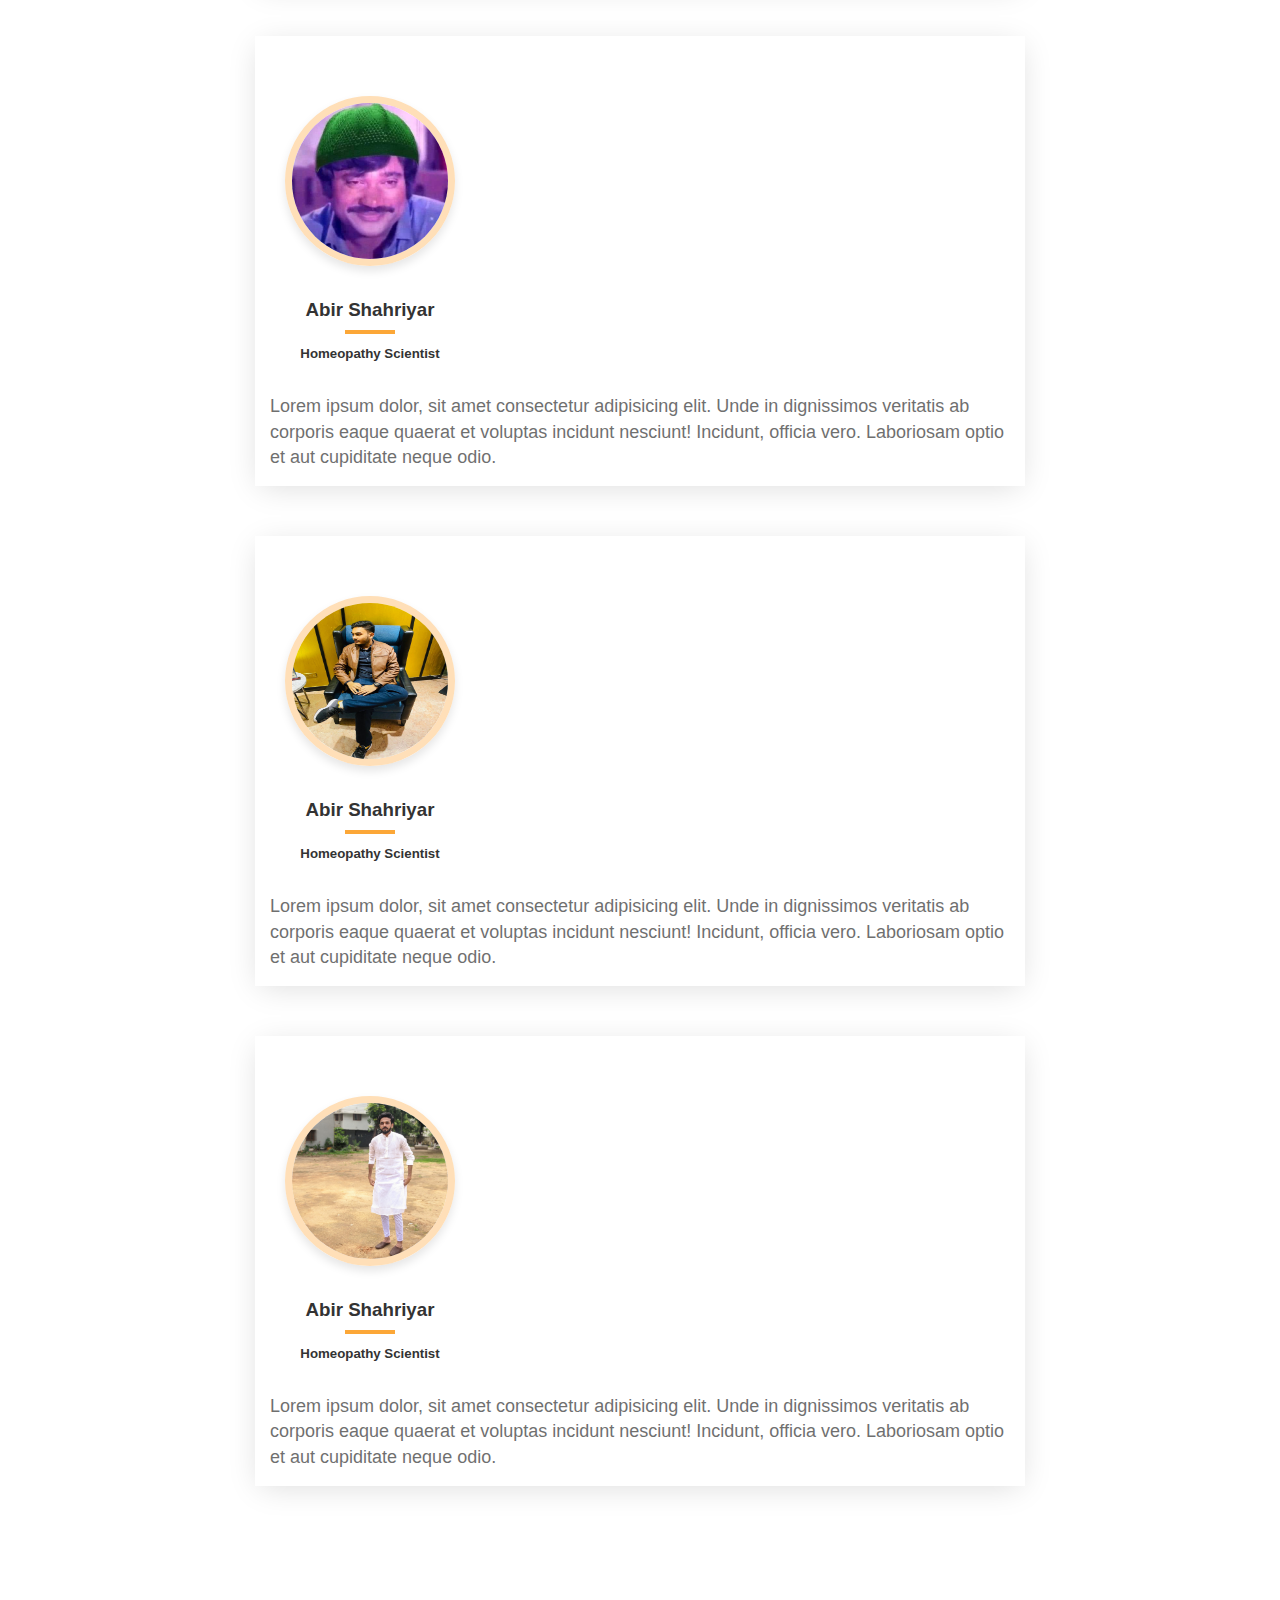
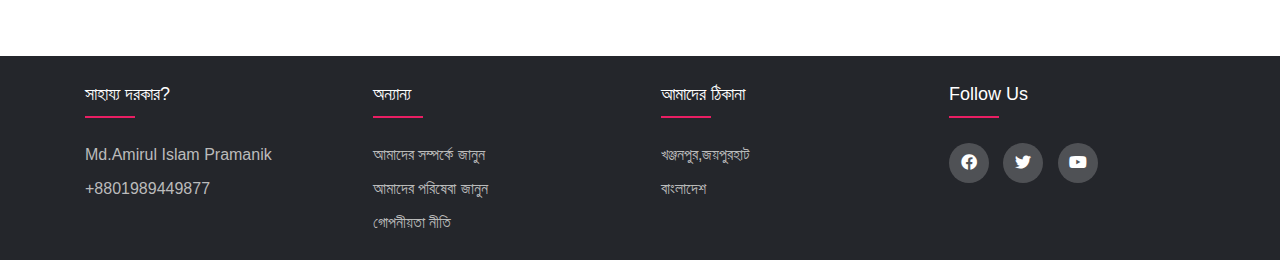
==== commit d0657581: "added blog post" ====
--- a/index.html
+++ b/index.html
@@ -1,210 +1,405 @@
 <!DOCTYPE html>
 <html lang="en">
+
 <head>
-    <meta charset="UTF-8">
-    <meta http-equiv="X-UA-Compatible" content="IE=edge">
-    <meta name="viewport" content="width=device-width, initial-scale=1.0">
-    <!------title------>
-    <title>সেবা হোমিও সদন | Homeopathy</title>
-    <!--------------------Bootstrap CSS---------------------------->
-    <link href="https://cdn.jsdelivr.net/npm/bootstrap@5.0.0-beta1/dist/css/bootstrap.min.css" rel="stylesheet" integrity="sha384-giJF6kkoqNQ00vy+HMDP7azOuL0xtbfIcaT9wjKHr8RbDVddVHyTfAAsrekwKmP1" crossorigin="anonymous">
-    <!-----------------------------Font Awsome Css----------------->
-    <link rel="stylesheet" href="https://cdnjs.cloudflare.com/ajax/libs/font-awesome/4.7.0/css/font-awesome.css">
-    <!------------------Goggle Fonts------------------------------->
-    <link rel="preconnect" href="https://fonts.gstatic.com">
-    <link href="https://fonts.googleapis.com/css2?family=Oswald:wght@400;500&family=Roboto:wght@400;500&display=swap" rel="stylesheet">
-    <!------------------------Style Css---------------------------->
-    <link rel="stylesheet" href="assets/css/style.css">
-    <!------------------------Font awsome---------------------------->
-    <link rel="stylesheet" type="text/css" href="https://cdnjs.cloudflare.com/ajax/libs/font-awesome/5.15.1/css/all.min.css">
-   
-
-    
+  <meta charset="UTF-8">
+  <meta http-equiv="X-UA-Compatible" content="IE=edge">
+  <meta name="viewport" content="width=device-width, initial-scale=1.0">
+  <!------title------>
+  <title>সেবা হোমিও সদন | Homeopathy</title>
+  <!--------------------Bootstrap CSS---------------------------->
+  <link href="https://cdn.jsdelivr.net/npm/bootstrap@5.0.0-beta1/dist/css/bootstrap.min.css" rel="stylesheet"
+    integrity="sha384-giJF6kkoqNQ00vy+HMDP7azOuL0xtbfIcaT9wjKHr8RbDVddVHyTfAAsrekwKmP1" crossorigin="anonymous">
+  <!-----------------------------Font Awsome Css----------------->
+  <link rel="stylesheet" href="https://cdnjs.cloudflare.com/ajax/libs/font-awesome/4.7.0/css/font-awesome.css">
+  <!------------------Goggle Fonts------------------------------->
+  <link rel="preconnect" href="https://fonts.gstatic.com">
+  <link href="https://fonts.googleapis.com/css2?family=Oswald:wght@400;500&family=Roboto:wght@400;500&display=swap"
+    rel="stylesheet">
+  <!------------------------Style Css---------------------------->
+  <link rel="stylesheet" href="assets/css/style.css">
+  <!------------------------Font awsome---------------------------->
+  <link rel="stylesheet" type="text/css"
+    href="https://cdnjs.cloudflare.com/ajax/libs/font-awesome/5.15.1/css/all.min.css">
+<!------------------------Owl Css---------------------------->
+    <link rel="stylesheet" href="assets/css/owl.css">
+
 
 
 </head>
+
 <body>
-    <div id="pagetopbarcontainer" class="banner py-25 bg-light-pink">
-        <div id="pagetopbar">
-            <marquee width="100%" direction="right" height="25px" onmouseover="this.stop()" onmouseout="this.start();" scrollAmount="10">
-                যোগাযোগ করুন +8801720970031
-                </marquee>
-        </div>
+  <div id="pagetopbarcontainer" class="banner py-25 bd-marqbar">
+    <div id="pagetopbar">
+      <marquee width="100%" direction="right" height="25px" onmouseover="this.stop()" onmouseout="this.start();"
+        scrollAmount="10">
+        যোগাযোগ করুন +8801720970031
+      </marquee>
     </div>
-
-    <body>
-        <div id="pagetopbarcontainer">
-            <div id="pagetopbar">
-                <img src="assets/img/banner 1.png" class="img-fluid" alt="Responsive image">
-            </div>
-        </div>
-
-
-    
-
-    
-
-      <!-- Navbar -->
-      <nav class="navbar navbar-expand-lg navbar-dark bg-success">
-        <div class="container-fluid">
-          <a class="navbar-brand" href="#">
+  </div>
+
+  <body>
+    <div id="pagetopbarcontainer">
+      <div id="pagetopbar">
+        <img src="assets/img/banner 1.png" class="img-fluid" alt="Responsive image">
+      </div>
+    </div>
+
+
+
+
+
+
+    <!-- Navbar -->
+    <nav class="navbar navbar-expand-lg navbar-dark bg-success">
+      <div class="container-fluid">
+        <a class="navbar-brand" href="#">
+
+        </a>
+        <button class="navbar-toggler" type="button" data-bs-toggle="collapse" data-bs-target="#navbarNavDarkDropdown"
+          aria-controls="navbarNavDarkDropdown" aria-expanded="false" aria-label="Toggle navigation">
+          <span class="navbar-toggler-icon"></span>
+        </button>
+        <div class="collapse navbar-collapse" id="navbarNavDarkDropdown">
+          <ul class="navbar-nav">
+
+             <!--menu 0-->
+             <li class="nav-item dropdown">
+              <a class="nav-link dropdown-toggle" href="index.html" id="navbarDarkDropdownMenuLink" role="button"
+                 aria-expanded="false">
+                প্রধান সূচি
+              </a>
+            </li>
             
-          </a>
-          <button class="navbar-toggler" type="button" data-bs-toggle="collapse" data-bs-target="#navbarNavDarkDropdown" aria-controls="navbarNavDarkDropdown" aria-expanded="false" aria-label="Toggle navigation">
-            <span class="navbar-toggler-icon"></span>
-          </button>
-          <div class="collapse navbar-collapse" id="navbarNavDarkDropdown">
-            <ul class="navbar-nav">
-
-                 <!--menu 1-->
-              <li class="nav-item dropdown">
-                <a class="nav-link dropdown-toggle" href="#" id="navbarDarkDropdownMenuLink" role="button" data-bs-toggle="dropdown" aria-expanded="false">
-                    স্বাস্থ্য কথা
-                </a>
-                <ul class="dropdown-menu dropdown-menu-dark" aria-labelledby="navbarDarkDropdownMenuLink">
-                  <li><a class="dropdown-item" href="#">মানসিক স্বাস্থ্য</a></li>
-                  <li><a class="dropdown-item" href="#">শিশুস্বাস্থ্য</a></li>
-                  <li><a class="dropdown-item" href="#">কৈশোরের স্বাস্থ্য</a></li>
-                  <li><a class="dropdown-item" href="#">পুরুষদের স্বাস্থ্য</a></li>
-                  <li><a class="dropdown-item" href="#">নারীদের স্বাস্থ্য</a></li>
-                  <li><a class="dropdown-item" href="#">প্রবণীদের স্বাস্থ্য</a></li>
-                </ul>
-              </li>
+            <!--menu 1-->
+            <li class="nav-item dropdown">
+              <a class="nav-link dropdown-toggle" href="#" id="navbarDarkDropdownMenuLink" role="button"
+                data-bs-toggle="dropdown" aria-expanded="false">
+                স্বাস্থ্য কথা
+              </a>
+              <ul class="dropdown-menu dropdown-menu-dark" aria-labelledby="navbarDarkDropdownMenuLink">
+                <li><a class="dropdown-item" href="#">মানসিক স্বাস্থ্য</a></li>
+                <li><a class="dropdown-item" href="#">শিশুস্বাস্থ্য</a></li>
+                <li><a class="dropdown-item" href="#">কৈশোরের স্বাস্থ্য</a></li>
+                <li><a class="dropdown-item" href="#">পুরুষদের স্বাস্থ্য</a></li>
+                <li><a class="dropdown-item" href="#">নারীদের স্বাস্থ্য</a></li>
+                <li><a class="dropdown-item" href="#">প্রবণীদের স্বাস্থ্য</a></li>
+              </ul>
+            </li>
+
+            <!--menu 2-->
+            <li class="nav-item dropdown">
+              <a class="nav-link dropdown-toggle" href="এনাটমি, ফিজিওলাজি ও প্যাথলজি.html" id="navbarDarkDropdownMenuLink" role="button"
+                 aria-expanded="false">
+                এনাটমি, ফিজিওলাজি ও প্যাথলজি
+              </a>
               
-              <!--menu 2-->
-              <li class="nav-item dropdown">
-                <a class="nav-link dropdown-toggle" href="#" id="navbarDarkDropdownMenuLink" role="button" data-bs-toggle="dropdown" aria-expanded="false">
-                    এনাটমি, ফিজিওলাজি ও প্যাথলজি
-                </a>
-                <ul class="dropdown-menu dropdown-menu-dark" aria-labelledby="navbarDarkDropdownMenuLink">
-                  <li><a class="dropdown-item" href="#">মানসিক স্বাস্থ্য</a></li>
-                  <li><a class="dropdown-item" href="#">শিশুস্বাস্থ্য</a></li>
-                  <li><a class="dropdown-item" href="#">কৈশোরের স্বাস্থ্য</a></li>
-                  <li><a class="dropdown-item" href="#">পুরুষদের স্বাস্থ্য</a></li>
-                  <li><a class="dropdown-item" href="#">নারীদের স্বাস্থ্য</a></li>
-                  <li><a class="dropdown-item" href="#">প্রবণীদের স্বাস্থ্য</a></li>
-                </ul>
-              </li>
-
-              <!--menu 3-->
-              <li class="nav-item dropdown">
-                <a class="nav-link dropdown-toggle" href="#" id="navbarDarkDropdownMenuLink" role="button" data-bs-toggle="dropdown" aria-expanded="false">
-                    হোমিওপ্যাথি
-                </a>
-                <ul class="dropdown-menu dropdown-menu-dark" aria-labelledby="navbarDarkDropdownMenuLink">
-                  <li><a class="dropdown-item" href="#">হোমিওপ্যাথি কী?</a></li>
-                  <li><a class="dropdown-item" href="#">হোমিওপ্যাথির আবিষ্কার</a></li>
-                  <li><a class="dropdown-item" href="#">আবিষ্কারকের সংক্ষিপ্ত জীবনী</a></li>
-                  <li><a class="dropdown-item" href="#">চিকিৎসা সেবায় হোমিওপ্যাতির অবদান</a></li>
-                  <li><a class="dropdown-item" href="#">হোমিওপ্যাথি চিকিৎসা বিষয়ে সেলিব্রেটিদের মন্তব্য</a></li>
-                  
-                </ul>
-              </li>
-
-              <!--menu 4-->
-              <li class="nav-item dropdown">
-                <a class="nav-link dropdown-toggle" href="#" id="navbarDarkDropdownMenuLink" role="button" data-bs-toggle="dropdown" aria-expanded="false">
-                    অর্গানন অব মেডিসিন
-                </a>
-                <ul class="dropdown-menu dropdown-menu-dark" aria-labelledby="navbarDarkDropdownMenuLink">
-                  <li><a class="dropdown-item" href="#">চিকিৎসা বিজ্ঞান অংশ </a></li>
-                  <li><a class="dropdown-item" href="#">চিকিৎসা কলা </a></li>
-                  <li><a class="dropdown-item" href="#">কৈশোরের স্বাস্থ্য</a></li>
-                  <li><a class="dropdown-item" href="#">পুরুষদের স্বাস্থ্য</a></li>
-                  <li><a class="dropdown-item" href="#">নারীদের স্বাস্থ্য</a></li>
-                  <li><a class="dropdown-item" href="#">প্রবণীদের স্বাস্থ্য</a></li>
-                </ul>
-              </li>
-
-              <!--menu 5-->
-              <li class="nav-item dropdown">
-                <a class="nav-link dropdown-toggle" href="#" id="navbarDarkDropdownMenuLink" role="button" data-bs-toggle="dropdown" aria-expanded="false">
-                    রোগ পরিচিতি
-                </a>
-                <ul class="dropdown-menu dropdown-menu-dark" aria-labelledby="navbarDarkDropdownMenuLink">
-                  <li><a class="dropdown-item" href="#">মানসিক স্বাস্থ্য</a></li>
-                  <li><a class="dropdown-item" href="#">শিশুস্বাস্থ্য</a></li>
-                  <li><a class="dropdown-item" href="#">কৈশোরের স্বাস্থ্য</a></li>
-                  <li><a class="dropdown-item" href="#">পুরুষদের স্বাস্থ্য</a></li>
-                  <li><a class="dropdown-item" href="#">নারীদের স্বাস্থ্য</a></li>
-                  <li><a class="dropdown-item" href="#">প্রবণীদের স্বাস্থ্য</a></li>
-                </ul>
-              </li>
-
-              <!--menu 6-->
-              <li class="nav-item dropdown">
-                <a class="nav-link dropdown-toggle" href="#" id="navbarDarkDropdownMenuLink" role="button" data-bs-toggle="dropdown" aria-expanded="false">
-                    ওষুধ পরিচিতি
-                </a>
-                <ul class="dropdown-menu dropdown-menu-dark" aria-labelledby="navbarDarkDropdownMenuLink">
-                  <li><a class="dropdown-item" href="#">হোমিওপ্যাথি কি?</a></li>
-                  <li><a class="dropdown-item" href="#">2</a></li>
-                  <li><a class="dropdown-item" href="#">3</a></li>
-                  <li><a class="dropdown-item" href="#">4</a></li>
-                  <li><a class="dropdown-item" href="#">5</a></li>
-                  <li><a class="dropdown-item" href="#">প্রবণীদের স্বাস্থ্য</a></li>
-                </ul>
-              </li>
-
-              <!--menu 7-->
-              <li class="nav-item dropdown">
-                <a class="nav-link dropdown-toggle" href="#" id="navbarDarkDropdownMenuLink" role="button" data-bs-toggle="dropdown" aria-expanded="false">
-                    বিবিধ প্রসঙ্গে
-                </a>
-                <ul class="dropdown-menu dropdown-menu-dark" aria-labelledby="navbarDarkDropdownMenuLink">
-                  <li><a class="dropdown-item" href="#">ব্যক্তিত্ব</a></li>
-                  <li><a class="dropdown-item" href="#">অপুষ্টি</a></li>
-                  <li><a class="dropdown-item" href="#">রক্তশূন্যতা</a></li>
-                  <li><a class="dropdown-item" href="#">কৃমি</a></li>
-                  <li><a class="dropdown-item" href="#">জলবায়ু</a></li>
-                  <li><a class="dropdown-item" href="#">খাবার-দাবার</a></li>
-                </ul>
-              </li>
-
-            </ul>
-          </div>
-        </div>
-      </nav>
-      <!--nav bar end-->
+            </li>
+
+            <!--menu 3-->
+            <li class="nav-item dropdown">
+              <a class="nav-link dropdown-toggle" href="#" id="navbarDarkDropdownMenuLink" role="button"
+                data-bs-toggle="dropdown" aria-expanded="false">
+                হোমিওপ্যাথি
+              </a>
+              <ul class="dropdown-menu dropdown-menu-dark" aria-labelledby="navbarDarkDropdownMenuLink">
+                <li><a class="dropdown-item" href="#">হোমিওপ্যাথি কী?</a></li>
+                <li><a class="dropdown-item" href="#">হোমিওপ্যাথির আবিষ্কার</a></li>
+                <li><a class="dropdown-item" href="#">আবিষ্কারকের সংক্ষিপ্ত জীবনী</a></li>
+                <li><a class="dropdown-item" href="#">চিকিৎসা সেবায় হোমিওপ্যাতির অবদান</a></li>
+                <li><a class="dropdown-item" href="#">হোমিওপ্যাথি চিকিৎসা বিষয়ে সেলিব্রেটিদের মন্তব্য</a></li>
+
+              </ul>
+            </li>
+
+            <!--menu 4-->
+            <li class="nav-item dropdown">
+              <a class="nav-link dropdown-toggle" href="#" id="navbarDarkDropdownMenuLink" role="button"
+                data-bs-toggle="dropdown" aria-expanded="false">
+                অর্গানন অব মেডিসিন
+              </a>
+              <ul class="dropdown-menu dropdown-menu-dark" aria-labelledby="navbarDarkDropdownMenuLink">
+                <li><a class="dropdown-item" href="#">চিকিৎসা বিজ্ঞান অংশ </a></li>
+                <li><a class="dropdown-item" href="#">চিকিৎসা কলা </a></li>
+                <li><a class="dropdown-item" href="#">কৈশোরের স্বাস্থ্য</a></li>
+                <li><a class="dropdown-item" href="#">পুরুষদের স্বাস্থ্য</a></li>
+                <li><a class="dropdown-item" href="#">নারীদের স্বাস্থ্য</a></li>
+                <li><a class="dropdown-item" href="#">প্রবণীদের স্বাস্থ্য</a></li>
+              </ul>
+            </li>
+
+            <!--menu 5-->
+            <li class="nav-item dropdown">
+              <a class="nav-link dropdown-toggle" href="#" id="navbarDarkDropdownMenuLink" role="button"
+                data-bs-toggle="dropdown" aria-expanded="false">
+                রোগ পরিচিতি
+              </a>
+              <ul class="dropdown-menu dropdown-menu-dark" aria-labelledby="navbarDarkDropdownMenuLink">
+                <li><a class="dropdown-item" href="#">মানসিক স্বাস্থ্য</a></li>
+                <li><a class="dropdown-item" href="#">শিশুস্বাস্থ্য</a></li>
+                <li><a class="dropdown-item" href="#">কৈশোরের স্বাস্থ্য</a></li>
+                <li><a class="dropdown-item" href="#">পুরুষদের স্বাস্থ্য</a></li>
+                <li><a class="dropdown-item" href="#">নারীদের স্বাস্থ্য</a></li>
+                <li><a class="dropdown-item" href="#">প্রবণীদের স্বাস্থ্য</a></li>
+              </ul>
+            </li>
+
+            <!--menu 6-->
+            <li class="nav-item dropdown">
+              <a class="nav-link dropdown-toggle" href="#" id="navbarDarkDropdownMenuLink" role="button"
+                data-bs-toggle="dropdown" aria-expanded="false">
+                ওষুধ পরিচিতি
+              </a>
+              <ul class="dropdown-menu dropdown-menu-dark" aria-labelledby="navbarDarkDropdownMenuLink">
+                <li><a class="dropdown-item" href="#">হোমিওপ্যাথি কি?</a></li>
+                <li><a class="dropdown-item" href="#">2</a></li>
+                <li><a class="dropdown-item" href="#">3</a></li>
+                <li><a class="dropdown-item" href="#">4</a></li>
+                <li><a class="dropdown-item" href="#">5</a></li>
+                <li><a class="dropdown-item" href="#">প্রবণীদের স্বাস্থ্য</a></li>
+              </ul>
+            </li>
+
+            <!--menu 7-->
+            <li class="nav-item dropdown">
+              <a class="nav-link dropdown-toggle" href="#" id="navbarDarkDropdownMenuLink" role="button"
+                data-bs-toggle="dropdown" aria-expanded="false">
+                বিবিধ প্রসঙ্গে
+              </a>
+              <ul class="dropdown-menu dropdown-menu-dark" aria-labelledby="navbarDarkDropdownMenuLink">
+                <li><a class="dropdown-item" href="#">ব্যক্তিত্ব</a></li>
+                <li><a class="dropdown-item" href="#">অপুষ্টি</a></li>
+                <li><a class="dropdown-item" href="#">রক্তশূন্যতা</a></li>
+                <li><a class="dropdown-item" href="#">কৃমি</a></li>
+                <li><a class="dropdown-item" href="#">জলবায়ু</a></li>
+                <li><a class="dropdown-item" href="#">খাবার-দাবার</a></li>
+              </ul>
+            </li>
+
+          </ul>
+        </div>
+      </div>
+    </nav>
+    <!--nav bar end-->
 
     <!--- Part -1 -->
     <!-- Header Start-->
     <section class="banner py-100 bg-light-pink">
-        <div class="container">
-            <div class="row align-items-center justify-content-between">
-
-                <!-- Banner Text -->
-                <div class="col-md-5">
-                    <div class="banner-text mb-5 mb-md-0">
-                        <h1 class="text-uppercase"><span class="text-gold d-block">আপনার সঠিক সিদ্ধান্তই আপনাকে রাখতে পারে</span>সুস্থ এবং সুরক্ষিত । </h1>
-                        <p class="py-3">Medicine is a science of experience;its object is to eradicate diseases by means of remedies. The knowledge of disease, the knowledge of remediesand the knowledge of their employement,constitute medicine. - Samuel Hahnemann</p>
-                        
-                        
-                        <a href="#" class="btn btn-primary btn-lg"><i class="fa fa-phone me-2 "></i> যোগাযোগ করুন</a>
+      <div class="container">
+        <div class="row align-items-center justify-content-between">
+
+          <!-- Banner Text -->
+          <div class="col-md-5">
+            <div class="banner-text mb-5 mb-md-0">
+              <h1 class="text-uppercase"><span class="text-gold d-block">আপনার সঠিক সিদ্ধান্তই আপনাকে</span>রাখতে পারে
+                সুস্থ এবং সুরক্ষিত । </h1>
+              <p class="py-3"><b>"Medicine is a science of experience; its object is to eradicate diseases by means of
+                  remedies. The knowledge of disease, the knowledge of remedies and the knowledge of their employement,
+                  constitute medicine." - Samuel Hahnemann</b></p>
+
+
+              <a href="#" class="btn btn-primary btn-lg"><i class="fa fa-phone me-2 "></i> যোগাযোগ করুন</a>
+            </div>
+          </div>
+
+          <!-- Banner Image -->
+          <div class="col-md-5">
+            <div class="banner-img">
+              <img class="img-fluid" src="assets/img/img2.png" alt="">
+            </div>
+          </div>
+        </div>
+      </div>
+    </section>
+
+ <!----Part -2 ----->
+  <section>
+    <div class="wrapper">
+
+
+      <div class="row">
+        <div class="col-lg-12">
+          <div class="heading">
+            <h3><b>Latest News</b></h3>
+            <p>
+              Check out our latest blog post
+            </p>
+          </div>
+        </div>
+      </div>
+      <div class="row">
+        <!-- #blog 1 -->
+        <div class="col-lg-4">
+          <div class="blog">
+            <img src="assets/img/latest news/sim1.JPG" alt="">
+            <div class="blog-inf">
+              <h3>হোমিওপ্যাথি চিকিৎসাকে জনপ্রিয় করা হবে</h3>
+              <Span>রাইজিংবিডি.কম</Span>
+              <p> চিকিৎসা ক্ষেত্রে হোমিওপ্যাথি ব্যবস্থাকে জনপ্রিয় এবং সাধারন মানুষের দোড়গোড়ায় পৌঁছে দেওয়ার উদ্যোগ নেওয়া হবে বলে জানিয়েছেন অর্থমন্ত্রী আবুল মাল আবদুল মুহিত।</p>
+              <a href="https://www.risingbd.com/health/news/251846">আরও পড়ুন</a>
+            </div>
+          </div>
+        </div>
+
+        <!-- #blog 2 -->
+        <div class="col-lg-4">
+          <div class="blog">
+            <img src="assets/img/img1.png" alt="">
+            <div class="blog-inf">
+              <h3>Responsive Portfolio</h3>
+              <Span>by abir</Span>
+              <p>Lorem ipsum dolor sit amet, consectetur adipisicing elit. Sunt unde quaerat</p>
+              <a href="#">আরও পড়ুন</a>
+            </div>
+          </div>
+        </div>
+
+         <!-- #blog 3 -->
+         <div class="col-lg-4">
+          <div class="blog">
+            <img src="assets/img/img2.png" alt="">
+            <div class="blog-inf">
+              <h3>Responsive Portfolio</h3>
+              <Span>by abir</Span>
+              <p>Lorem ipsum dolor sit amet, consectetur adipisicing elit. Sunt unde quaerat</p>
+              <a href="#">আরও পড়ুন</a>
+            </div>
+          </div>
+        </div>
+      </div>
+    </div>
+  </section>
+
+
+   <!--  Part -3 -->
+   <section>
+     <div class="testimonialcontainer">
+       <h3 class="section-header">হোমিওপ্যাথি সম্পর্কে জ্ঞানী লোকেরা কী বলেন </h3>
+       <div class="testimonial-view">
+         <div class="carousel slide" id="testimonialCarousel" data-ride="carousel">
+           <div class="carousel-inner">
+             <!-------- testimonial client 1----->
+             <div class="carousel-item active">
+               <div class="block">
+                 <div class="row">
+                   <div class="col-md-5">
+                     <div class="user">
+                       <div class="image">
+                         <img src="assets/img/homeo scientist/s1.jpg" alt="">
+                       </div>
+                       <div class="info">
+                         <h3 class="user-name">Abir Shahriyar</h3>
+                         <h5>Homeopathy Scientist</h5>
+                       </div>
+                     </div>
+                   </div>
+                   <div class="col-md-6">
+                     <div class="content">
+                       <p>Lorem ipsum dolor, sit amet consectetur adipisicing elit. Unde in dignissimos veritatis ab corporis eaque quaerat et voluptas incidunt nesciunt! Incidunt, officia vero. Laboriosam optio et aut cupiditate neque odio.</p>
+                     </div>
+                   </div>
+                 </div>
+               </div>
+             </div>
+              <!-------------- testimonial client -2-->
+              <div class="carousel-item">
+                <div class="block">
+                  <div class="row">
+                    <div class="col-md-5">
+                      <div class="user">
+                        <div class="image">
+                          <img src="assets/img/homeo scientist/s2.jpg" alt="">
+                        </div>
+                        <div class="info">
+                          <h3 class="user-name">Abir Shahriyar</h3>
+                          <h5>Homeopathy Scientist</h5>
+                        </div>
+                      </div>
                     </div>
+                    <div class="col-md-6">
+                      <div class="content">
+                        <p>Lorem ipsum dolor, sit amet consectetur adipisicing elit. Unde in dignissimos veritatis ab corporis eaque quaerat et voluptas incidunt nesciunt! Incidunt, officia vero. Laboriosam optio et aut cupiditate neque odio.</p>
+                      </div>
+                    </div>
+                  </div>
                 </div>
-
-                 <!-- Banner Image -->
-                <div class="col-md-5">
-                    <div class="banner-img">
-                        <img class="img-fluid" src="assets/img/img2.png" alt="">
+              </div>
+
+                <!-------------- testimonial client -3-->
+                <div class="carousel-item">
+                  <div class="block">
+                    <div class="row">
+                      <div class="col-md-5">
+                        <div class="user">
+                          <div class="image">
+                            <img src="assets/img/homeo scientist/s3.png" alt="">
+                          </div>
+                          <div class="info">
+                            <h3 class="user-name">Abir Shahriyar</h3>
+                            <h5>Homeopathy Scientist</h5>
+                          </div>
+                        </div>
+                      </div>
+                      <div class="col-md-6">
+                        <div class="content">
+                          <p>Lorem ipsum dolor, sit amet consectetur adipisicing elit. Unde in dignissimos veritatis ab corporis eaque quaerat et voluptas incidunt nesciunt! Incidunt, officia vero. Laboriosam optio et aut cupiditate neque odio.</p>
+                        </div>
+                      </div>
                     </div>
+                  </div>
                 </div>
-            </div>
-        </div>
-    </section>
-
-    <!----Part -2 ----->
-
-
-
-
-
-    <!--  Part -3 -->
+
+                  <!-------------- testimonial client -4-->
+              <div class="carousel-item">
+                <div class="block">
+                  <div class="row">
+                    <div class="col-md-5">
+                      <div class="user">
+                        <div class="image">
+                          <img src="assets/img/homeo scientist/s4.jpg" alt="">
+                        </div>
+                        <div class="info">
+                          <h3 class="user-name">Abir Shahriyar</h3>
+                          <h5>Homeopathy Scientist</h5>
+                        </div>
+                      </div>
+                    </div>
+                    <div class="col-md-6">
+                      <div class="content">
+                        <p>Lorem ipsum dolor, sit amet consectetur adipisicing elit. Unde in dignissimos veritatis ab corporis eaque quaerat et voluptas incidunt nesciunt! Incidunt, officia vero. Laboriosam optio et aut cupiditate neque odio.</p>
+                      </div>
+                    </div>
+                  </div>
+                </div>
+              </div>
+
+            </div>
+            <!-- preview btn-->
+            <a  class="carousel-control-prev" href="#testimonialCorousel" role="button" data-slide="prev">
+              <span class="carousel-control-prev-icon" aria-hidden="true"></span>
+              <span class="sr-only">Previous</span>
+            </a>
+
+            <!-- next btn-->
+            <a  class="carousel-control-next" href="#testimonialCorousel" role="button" data-slide="next">
+              <span class="carousel-control-next-icon" aria-hidden="true"></span>
+              <span class="sr-only">Next</span>
+            </a>
+
+
+         </div>
+       </div>
+     </div>
+
+   </section>
+
+
+
+    <!--  Part -4 -->
 
     <footer class="footer">
       <div class="container">
-        <div class="row"> 
+        <div class="row">
           <div class="footer-col">
             <h4>সাহায্য দরকার?</h4>
             <ul>
@@ -237,11 +432,13 @@
           </div>
         </div>
       </div>
-   </footer>
-    
-  
-  <!-- End Footer Copyright -->
-<!----------------Bootstrap Script-------------------->
-<script src="https://cdn.jsdelivr.net/npm/bootstrap@5.0.0-beta1/dist/js/bootstrap.bundle.min.js" integrity="sha384-ygbV9kiqUc6oa4msXn9868pTtWMgiQaeYH7/t7LECLbyPA2x65Kgf80OJFdroafW" crossorigin="anonymous"></script>
-</body>
+    </footer>
+
+    <!-- End Footer Copyright -->
+    <!----------------Bootstrap Script-------------------->
+    <script src="https://cdn.jsdelivr.net/npm/bootstrap@5.0.0-beta1/dist/js/bootstrap.bundle.min.js"
+      integrity="sha384-ygbV9kiqUc6oa4msXn9868pTtWMgiQaeYH7/t7LECLbyPA2x65Kgf80OJFdroafW" crossorigin="anonymous">
+    </script>
+  </body>
+
 </html>--- a/assets/css/style.css
+++ b/assets/css/style.css
@@ -6,8 +6,10 @@
     line-height: 1.5;
     color: #555555;
     background-color: #fff;
-    font-family: 'AdorshoLipi', Arial, sans-serif !important;
-   
+    font-family: 'AdorshoLipi', sans-serif !important;
+    min-height: 200vh;
+
+    
    
 }
 *{
@@ -16,7 +18,7 @@
     box-sizing: border-box;
 }
 .container {
-    max-width: 1170px;
+    max-width: 1200px;
     margin: auto;
 }
 
@@ -24,6 +26,166 @@
     display: flex;
     flex-wrap: wrap;
 }
+/*-----------
+    Wrapper
+----------*/
+.blog {
+    margin: 15px 0;
+
+}
+p{
+    text-align: left;
+    opacity: 0.7;
+    line-height: 1.6rem;
+}
+
+.heading {
+    padding: 20px 0;
+}
+
+
+.heading h3{
+    font-size: 2rem;
+    margin: 15px;
+}
+
+.blog img {
+    width: 100%;
+    height: auto;
+    
+}
+
+.blog-inf {
+    background-color: #fff;
+    padding: 20px;
+    box-shadow: 0 5px 30px -5px rgb(0, 0, 0, 0.15);
+    
+}
+
+
+
+.blog-inf h3 {
+    font-size: 1.5rem;
+    margin: 10px 0;
+    text-transform: capitalize;
+}
+
+.blog-inf span {
+    display: block;
+    margin: 20px;
+    color: #343a40;
+    text-transform: capitalize;
+    font-weight: 600;
+}
+
+/*-----------
+    Wrapper
+----------*/
+
+
+/*-----------
+    testimonial
+----------*/
+.section-header{
+    position: relative;
+    padding-bottom: 10px;
+    text-align: center;
+    font-weight: bold;
+    margin: 35px;
+
+}
+.section-header::after {
+    content: "";
+    height: 4px;
+    width: 100px;
+    position: absolute;
+    bottom: 0;
+    left: calc(50% - 50px);
+    background-color: #fca737;
+}
+
+.testimonial-view {
+    max-width: 900px;
+    padding: 0 15px 50px;
+    margin: 0 auto 70px auto;
+    border-radius: 3px;
+}
+.block {
+    background: #fff;
+    color: #333;
+    padding: 60px 15px 15px;
+    margin: 50px 50px;
+    box-shadow: 0 5px 30px -5px rgb(0, 0, 0, 0.15);
+    -webkit-box-shadow: 0 5px 30px -5px rgba(0,0,0,0.15);
+}
+
+.block .row {
+    display:  -webkit-box;
+    display: -ms-flexbox;
+    display: flex;
+    place-items: normal;
+}
+.user {
+    margin-bottom: 30px;
+    text-align: center;
+
+}
+.image {
+    position: relative;
+    margin: 0 15px 30px 15px;
+}
+.image img {
+    height: 170px;
+    width: 170px;
+    border-radius: 170px;
+    border: 7px solid #ffdfb8;
+    box-shadow: 0 5px 10px rgb(0, 0, 0, 0.1);
+    -webkit-box-shadow: 0 5px 10px rgb(0, 0, 0, 0.1);
+}
+
+.user-name {
+    font-weight: bold;
+    margin-bottom: 10px;
+    text-align: center;
+    padding-bottom: 10px;
+    position: relative;
+}
+
+.user-name::after {
+    content: "";
+    height: 4px;
+    width: 50px;
+    position: absolute;
+    bottom: 0;
+    left: calc(50% - 25px);
+    background: #fca737;
+}
+
+.content {
+    text-align: center;
+    font-size: 18px;
+}
+
+.carousel-control-prev {
+    left: -50px;
+  
+}
+
+.carousel-control-next {
+    right: -50px;
+    
+}
+.carousel-control-prev-icon,
+.carousel-control-next-icon {
+    width: 40px;
+    height: 40px;
+
+
+}
+
+/*-----------
+    testimonial
+----------*/
 ul {
     list-style: none;
 }
@@ -33,17 +195,40 @@
     transition: ease all .3s;
 }
 
-h1, h2{
+b {
+    overflow: auto;
+    width: 400px;
+    text-overflow: ellipsis;
+}
+
+h1, h2,{
     font-family: 'Oswald', sans-serif;
-    color: #363958;
-}
-
+    color: #02ce46;
+}
+
+/*-----------
+    marqbar
+----------*/
+#pagetopbar {
+    color: rgb(255, 255, 255);
+    
+}
+
+
+.bd-marqbar {
+    min-height: 2rem;
+    background-color: #563d7c;
+    content:inherit;
+}
+/*-----------
+    marqbar
+----------*/
 .text-primary{
-    color: #fc8955 !important;
+    color: #0485cf !important;
 }
 
 .text-gold{
-    color:#fc8955 !important;
+    color:#0485cf !important;
 }
 
 .img-fluid{
@@ -67,7 +252,7 @@
 
 
 .bg-light-pink{
-    background-color: #FFFBF0;
+    background-color: #f5eacc;
 }
 
 
@@ -91,34 +276,98 @@
 }
 
 
-.navbar-brand h3 {
-    color: #fc8955;
-    font-family: 'Oswald', sans-serif;
-}
-
-.navbar-brand h3 span{
-    color:  #363958;
-    font-family: 'Oswald', sans-serif;
-}
-
 .navbar .nav-link {
     font-weight: 500;
     padding: 10px 20px !important;
+    color:  #fff;
+}
+
+.navbar-dark .navbar-nav .nav-link {
+    color: rgb(253 253 253);
+
 }
 
 .banner-text h1{
-    font-size: 40px;
-    font-weight: 300;
-}
+    font-size: 30px;
+    font-weight: 200;
+}
+
+.wrapper {
+    width: 100%;
+    min-height: 100vh;
+    background-color: #f7f7f7;
+
+}
+.wrapper .row {
+    width: 85%;
+    margin: auto;
+}
+.wrapper .row .mid-section {
+    width: 60%;
+    text-align: center;
+    margin: auto;
+}
+
+
+/*-----------
+    blog-details
+----------*/
+
+.section-tittle h3 {
+    font-family: ;
+    color: #131313;
+    font-size: 30px;
+    display: block;
+    font-weight: 700;
+    margin-bottom: 10px;
+    margin-top: 0;
+    margin: 0px 0px 10px;
+
+}
+.blog-info-link::after {
+    content: "";
+    display: block;
+    clear: both;
+    display: table;
+}
+
+.single-post-area .blog_details p {
+    margin-bottom: 20px;
+    font-size: 15px;
+    box-shadow: none;
+    padding: 0;
+}
+
+.excert p {
+    margin: 15px 0 20px;
+}
+
+.blog_details p{
+    margin-bottom: 30px;
+    font-weight: normal;
+    line-height: 30px;
+    color: black;
+    padding: 30px 0 20px 10px;
+    box-shadow: 0 10px 20px 0 rgb(221 221 221 / 30%);
+}
+
+
+
+
+/*-----------
+    blog-details
+----------*/
+
+
 
 .footer {
     background-color: #24262b;
-    padding: 70px 0;
+    padding: 10px 10px;
 }
 
 .footer-col {
-    width: 25%;
-    padding: 0 15px;
+    width: 24%;
+    padding: 15px 45px;
 }
 
 .footer-col h4{
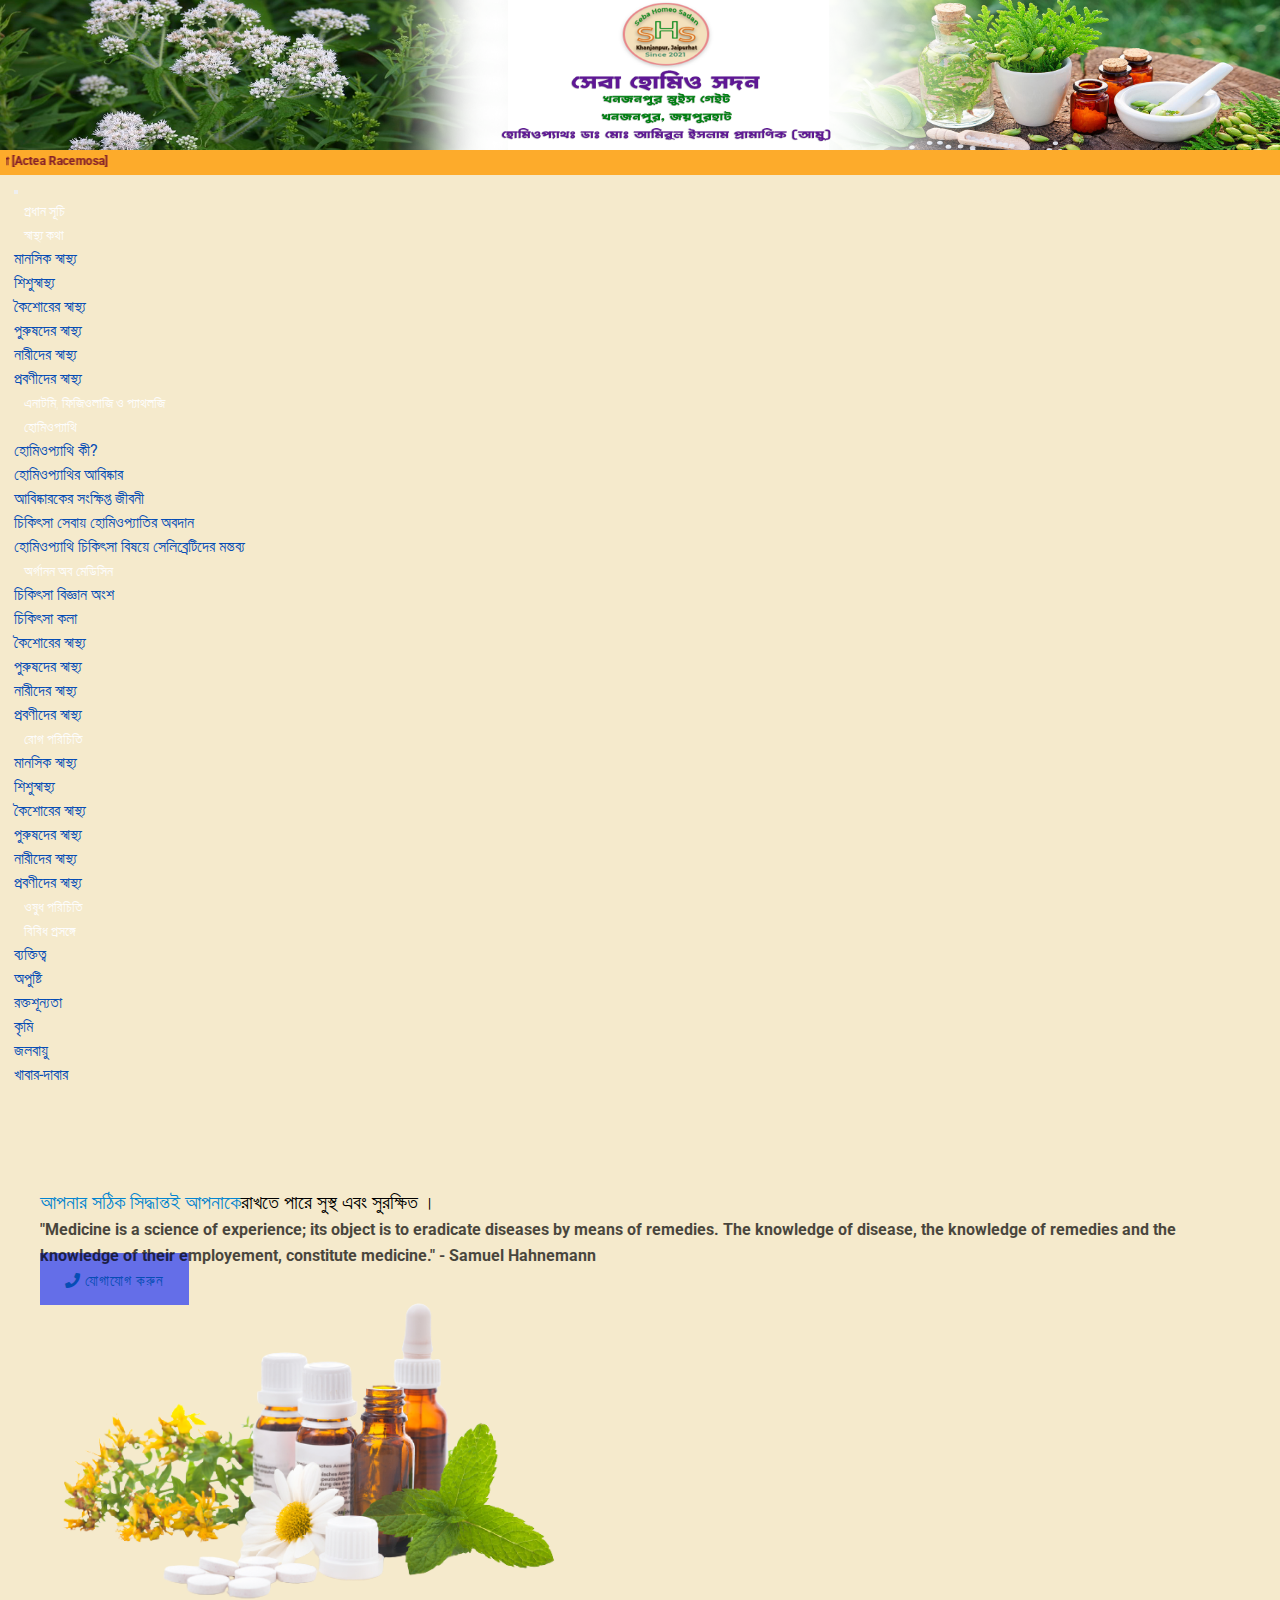
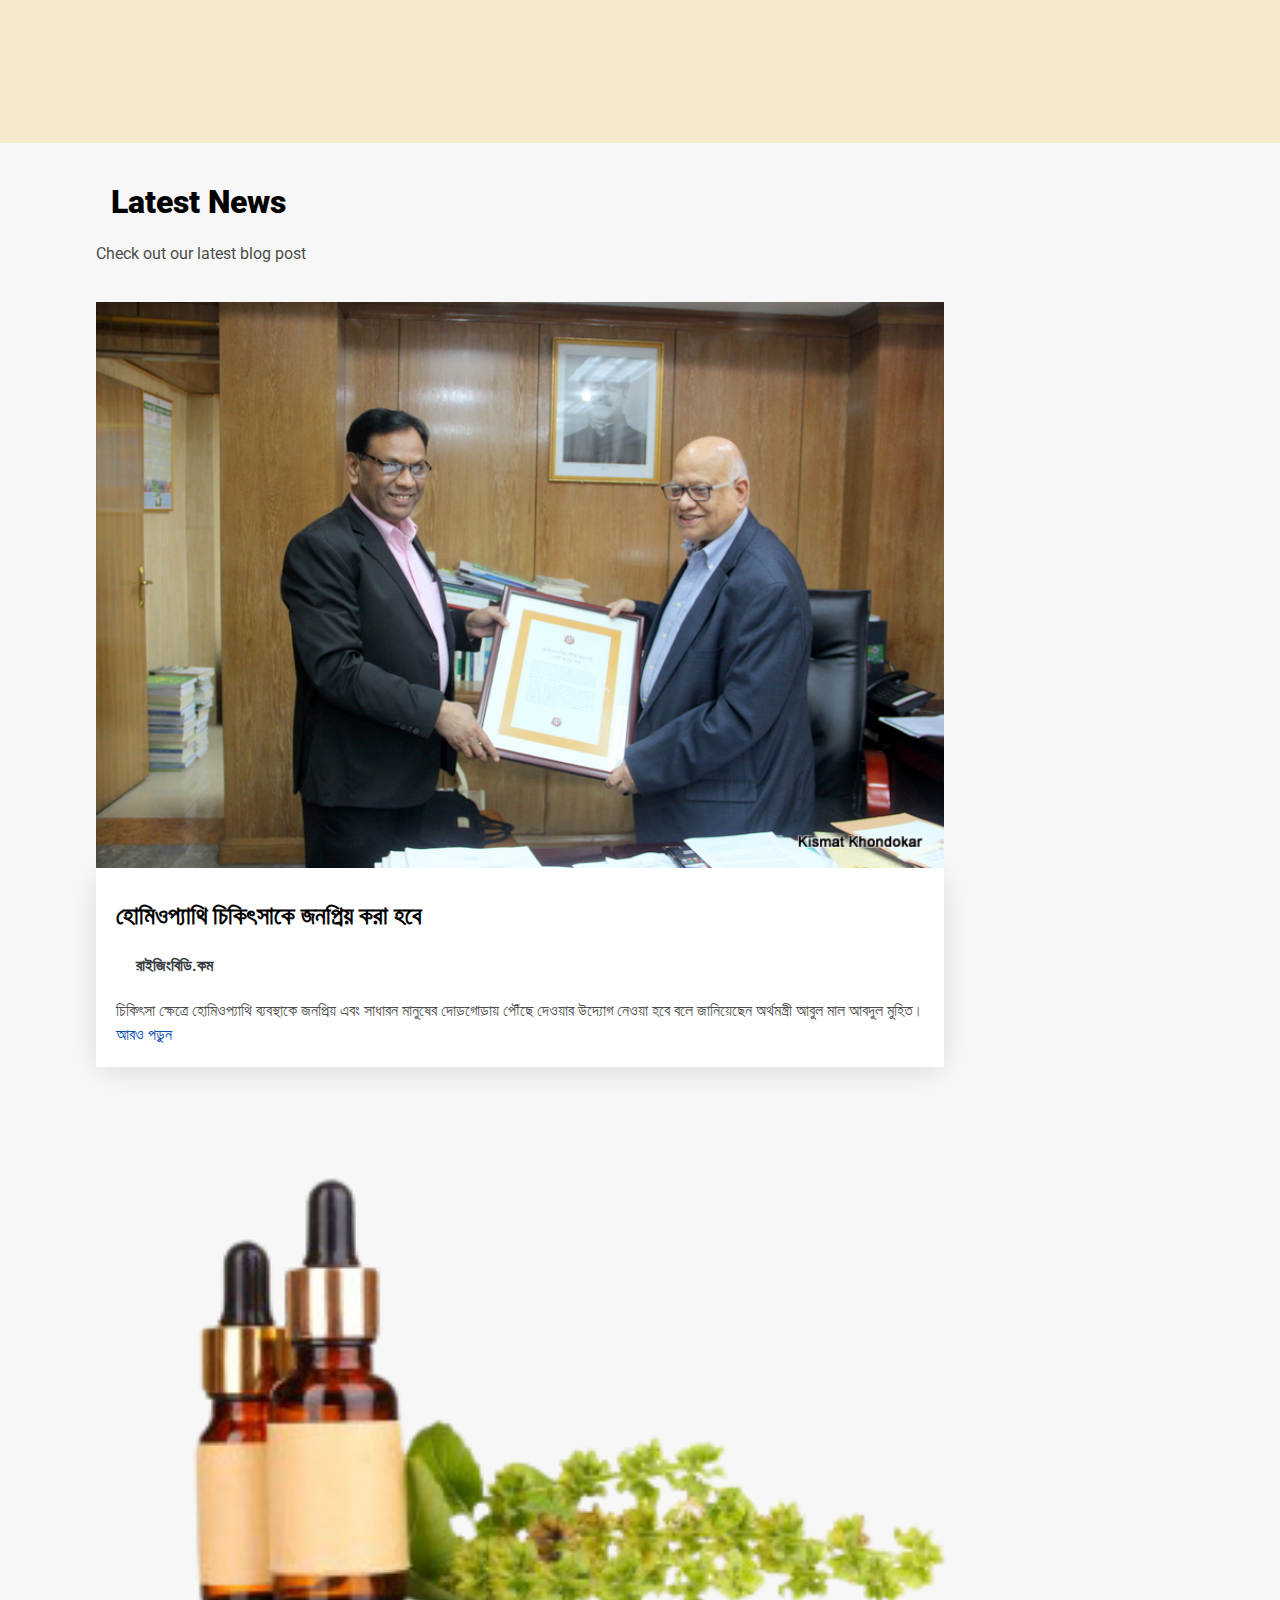
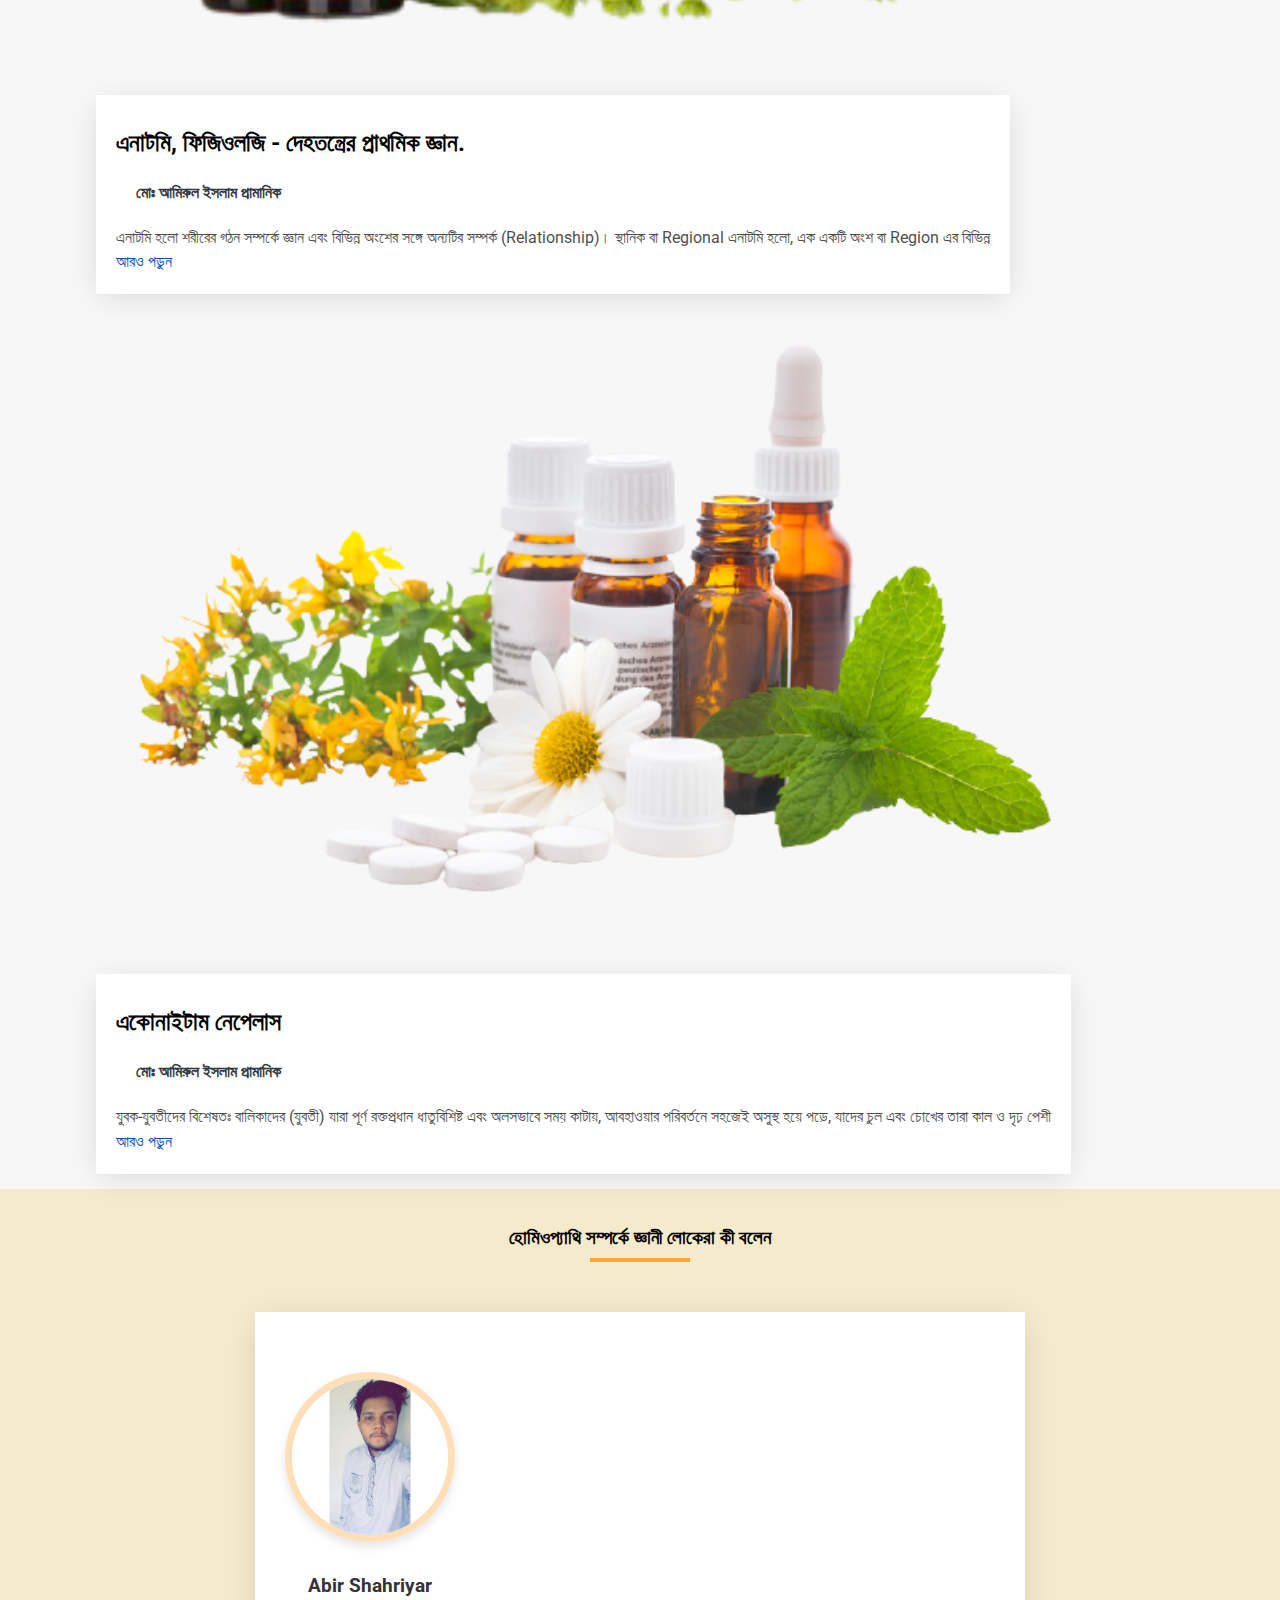
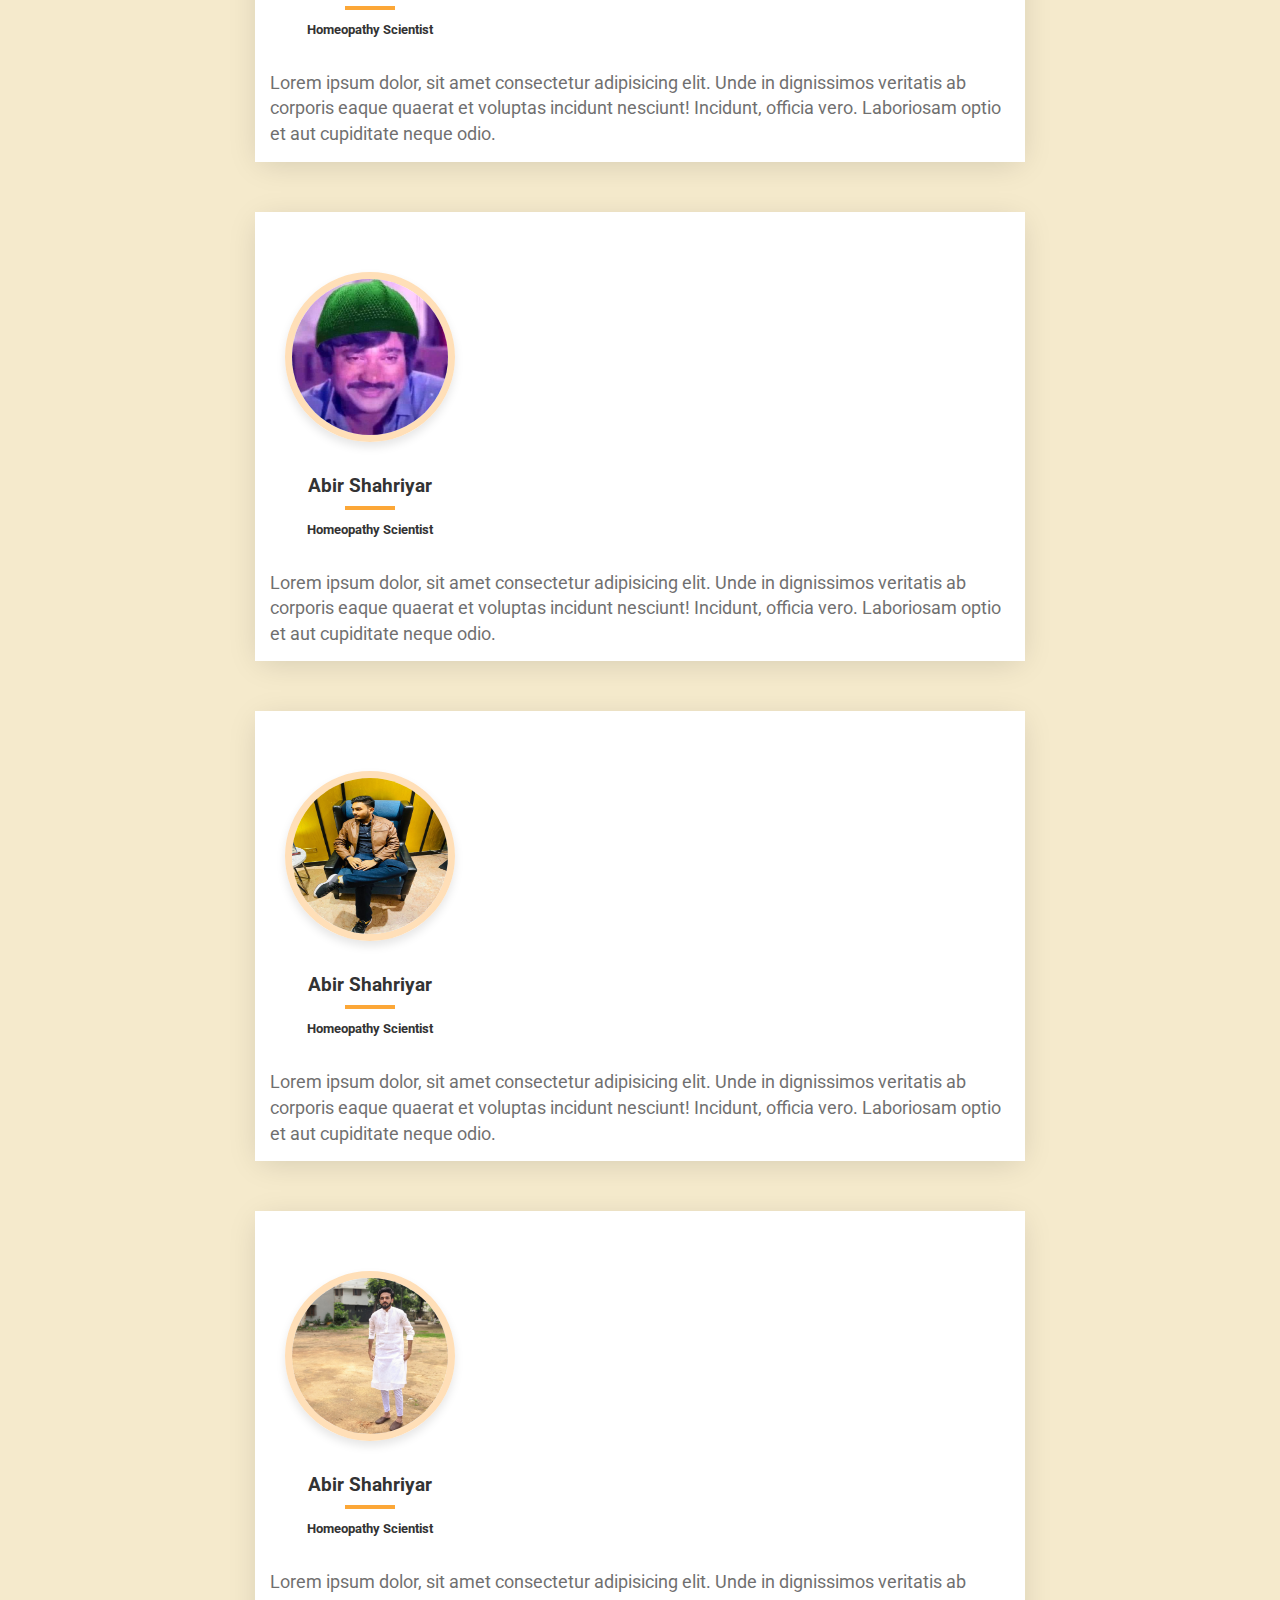
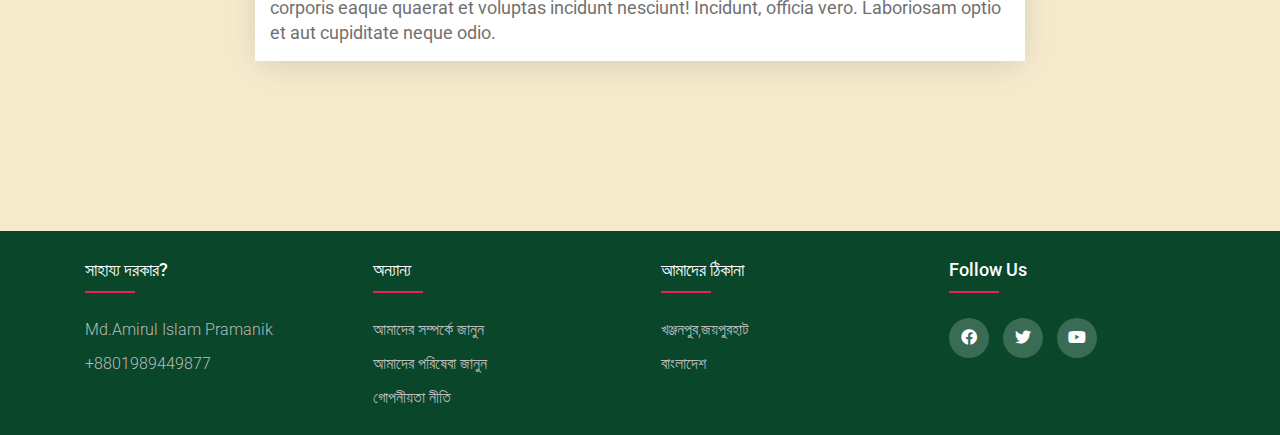
==== commit 51b02a0c: "added blogscss" ====
--- a/index.html
+++ b/index.html
@@ -28,16 +28,6 @@
 
 </head>
 
-<body>
-  <div id="pagetopbarcontainer" class="banner py-25 bd-marqbar">
-    <div id="pagetopbar">
-      <marquee width="100%" direction="right" height="25px" onmouseover="this.stop()" onmouseout="this.start();"
-        scrollAmount="10">
-        যোগাযোগ করুন +8801720970031
-      </marquee>
-    </div>
-  </div>
-
   <body>
     <div id="pagetopbarcontainer">
       <div id="pagetopbar">
@@ -45,13 +35,23 @@
       </div>
     </div>
 
+    <div id="pagetopbarcontainer" class="banner py-25 bd-marqbar">
+      <div id="pagetopbar">
+        <marquee width="100%" direction="right" height="20px" onmouseover="this.stop()" onmouseout="this.start();"
+          scrollAmount="10">
+          সাম্প্রতিক পোস্ট : একোনাইটাম নেপেলাস [Aconitum Napellus] , এ্যাকটিয়া রেসিমোসা [Actea Racemosa]    
+        </marquee>
+      </div>
+    </div>
+  
+
 
 
 
 
 
     <!-- Navbar -->
-    <nav class="navbar navbar-expand-lg navbar-dark bg-success">
+    <nav class="navbar navbar-default navbar-expand-lg navbar-dark bg-success">
       <div class="container-fluid">
         <a class="navbar-brand" href="#">
 
@@ -146,18 +146,10 @@
 
             <!--menu 6-->
             <li class="nav-item dropdown">
-              <a class="nav-link dropdown-toggle" href="#" id="navbarDarkDropdownMenuLink" role="button"
-                data-bs-toggle="dropdown" aria-expanded="false">
+              <a class="nav-link dropdown-toggle" href="ওষুধ পরিচিতি.html" id="navbarDarkDropdownMenuLink" role="button"
+                 aria-expanded="false">
                 ওষুধ পরিচিতি
               </a>
-              <ul class="dropdown-menu dropdown-menu-dark" aria-labelledby="navbarDarkDropdownMenuLink">
-                <li><a class="dropdown-item" href="#">হোমিওপ্যাথি কি?</a></li>
-                <li><a class="dropdown-item" href="#">2</a></li>
-                <li><a class="dropdown-item" href="#">3</a></li>
-                <li><a class="dropdown-item" href="#">4</a></li>
-                <li><a class="dropdown-item" href="#">5</a></li>
-                <li><a class="dropdown-item" href="#">প্রবণীদের স্বাস্থ্য</a></li>
-              </ul>
             </li>
 
             <!--menu 7-->
@@ -205,7 +197,7 @@
           <!-- Banner Image -->
           <div class="col-md-5">
             <div class="banner-img">
-              <img class="img-fluid" src="assets/img/img2.png" alt="">
+              <img class="img-thum" src="assets/img/img2.png" alt="">
             </div>
           </div>
         </div>
@@ -246,10 +238,11 @@
           <div class="blog">
             <img src="assets/img/img1.png" alt="">
             <div class="blog-inf">
-              <h3>Responsive Portfolio</h3>
-              <Span>by abir</Span>
-              <p>Lorem ipsum dolor sit amet, consectetur adipisicing elit. Sunt unde quaerat</p>
-              <a href="#">আরও পড়ুন</a>
+              <h3>এনাটমি, ফিজিওলজি - দেহতন্ত্রের প্রাথমিক জ্ঞান.</h3>
+              <Span>মোঃ আমিরুল ইসলাম প্রামানিক</Span>
+              <p>
+                এনাটমি হলো শরীরের গঠন সম্পর্কে জ্ঞান এবং বিভিন্ন অংশের সঙ্গে অন্যটির সম্পর্ক (Relationship)। স্থানিক বা Regional এনাটমি হলো, এক একটি অংশ বা Region এর বিভিন্ন </p>
+              <a href="এনাটমি, ফিজিওলাজি ও প্যাথলজি.html">আরও পড়ুন</a>
             </div>
           </div>
         </div>
@@ -259,10 +252,10 @@
           <div class="blog">
             <img src="assets/img/img2.png" alt="">
             <div class="blog-inf">
-              <h3>Responsive Portfolio</h3>
-              <Span>by abir</Span>
-              <p>Lorem ipsum dolor sit amet, consectetur adipisicing elit. Sunt unde quaerat</p>
-              <a href="#">আরও পড়ুন</a>
+              <h3>একোনাইটাম নেপেলাস </h3>
+              <Span>মোঃ আমিরুল ইসলাম প্রামানিক</Span>
+              <p>যুবক-যুবতীদের বিশেষতঃ বালিকাদের (যুবতী) যারা পূর্ণ রক্তপ্রধান ধাতুবিশিষ্ট এবং অলসভাবে সময় কাটায়, আবহাওয়ার পরিবর্তনে সহজেই অসুস্থ হয়ে পড়ে, যাদের চুল এবং  চোখের তারা কাল ও দৃঢ় পেশী  </p>
+              <a href="একোনাইটাম নেপেলাস.html">আরও পড়ুন</a>
             </div>
           </div>
         </div>
@@ -410,7 +403,7 @@
           <div class="footer-col">
             <h4>অন্যান্য</h4>
             <ul>
-              <li><a href="#">আমাদের সম্পর্কে জানুন</a></li>
+              <li><a href="aboutme.html">আমাদের সম্পর্কে জানুন</a></li>
               <li><a href="#">আমাদের পরিষেবা জানুন</a></li>
               <li><a href="#">গোপনীয়তা নীতি</a></li>
             </ul>
--- a/assets/css/style.css
+++ b/assets/css/style.css
@@ -4,13 +4,15 @@
     font-weight: 400;
     font-size: 1rem;
     line-height: 1.5;
-    color: #555555;
-    background-color: #fff;
-    font-family: 'AdorshoLipi', sans-serif !important;
+    color: #000000;
+    background-color:#f5eacc;
+    font-family: 'Roboto', 'AdorshoLipi', sans-serif !important;
     min-height: 200vh;
-
-    
-   
+    overflow-x: hidden;
+    text-rendering: optimizeLegibility;
+    -webkit-font-smoothing: antialiased;
+    -moz-osx-font-smoothing: grayscale;
+ 
 }
 *{
     margin: 0;
@@ -188,11 +190,15 @@
 ----------*/
 ul {
     list-style: none;
+    padding: 0;
+	margin: 0;
+	list-style: none;
 }
 
 a{
-    text-decoration: none;
+    text-decoration: none!important;
     transition: ease all .3s;
+    color: #064db5;
 }
 
 b {
@@ -210,15 +216,25 @@
     marqbar
 ----------*/
 #pagetopbar {
-    color: rgb(255, 255, 255);
+    color: #842029;
+    font-weight: 800;
     
 }
 
+marquee {
+    width: 100%;
+    height: 18px;
+    margin-top: 2px;
+    margin-bottom: 0px;
+}
 
 .bd-marqbar {
-    min-height: 2rem;
-    background-color: #563d7c;
+    min-height: 0rem;
+    background-color: #ff9900c9;
     content:inherit;
+    padding: 0px 6px;
+    font-size: 12px;
+    
 }
 /*-----------
     marqbar
@@ -233,7 +249,14 @@
 
 .img-fluid{
     max-width: 100%;
-    height: auto;
+    height: 150px;
+    width: 1500px;
+}
+
+.img-thum {
+    min-width: 100%;
+    max-height: 100%;
+    height: 350px;
 }
 
 img {
@@ -275,21 +298,26 @@
     background-color: #646ee8;
 }
 
+/* nav bar */
+.navbar {
+    padding: 0px 14px;
+}
 
 .navbar .nav-link {
-    font-weight: 500;
-    padding: 10px 20px !important;
+    font-weight: 100;
+    padding: 6px 10px !important;
     color:  #fff;
+    font-size: 14px;
 }
 
 .navbar-dark .navbar-nav .nav-link {
     color: rgb(253 253 253);
 
 }
-
+/* nav bar */
 .banner-text h1{
-    font-size: 30px;
-    font-weight: 200;
+    font-size: 20px;
+    font-weight: 100;
 }
 
 .wrapper {
@@ -361,7 +389,7 @@
 
 
 .footer {
-    background-color: #24262b;
+    background-color: #09462a;
     padding: 10px 10px;
 }
 
